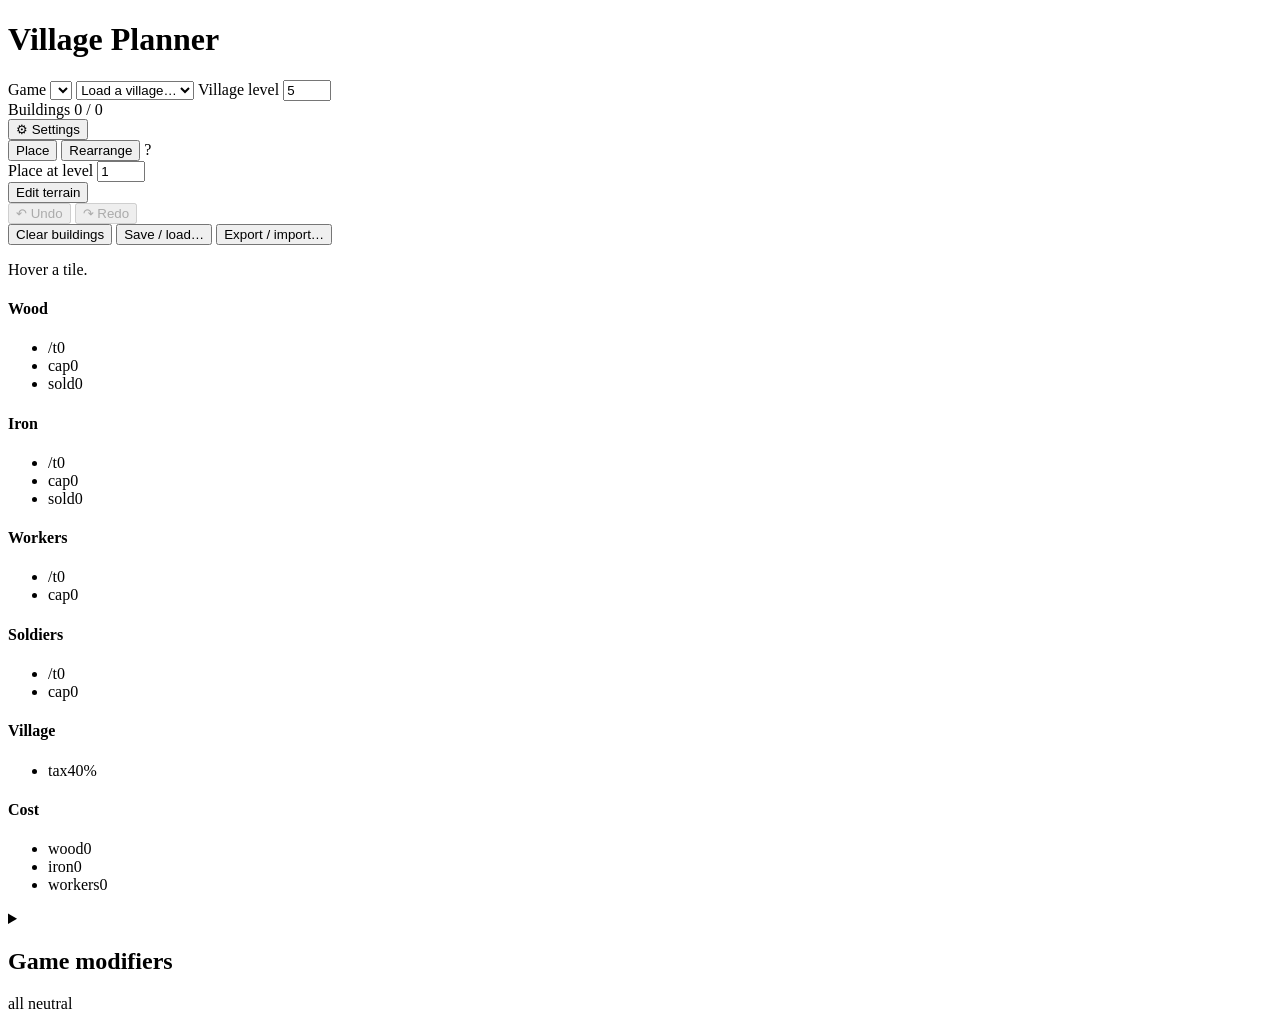
==== web/index.html @ 622e4752 "Initial commit" ====
<!DOCTYPE html>
<html lang="en">

<head>
  <meta charset="utf-8">
  <meta name="darkreader-lock">
  <meta name="viewport" content="width=device-width, initial-scale=1">
  <title>Village Planner</title>
  <link rel="stylesheet" href="/style.css">
</head>

<body>

  <header class="topbar">
    <div class="wrap">
      <h1>Village Planner</h1>

      <label class="field">
        Game
        <select id="game-select"
          title="Which round to plan against. Changes the ground; the figures still use the newest game's rules for now."></select>
        <select id="player-select" title="Load a village someone actually built in this round">
          <option value="">Load a village…</option>
        </select>
      </label>

      <label class="field" id="season-field" hidden>
        Season
        <select id="season-select"
          title="Which season to price by. Every turn of the wheel takes 0.99 off the price multiplier, so pick a later one to plan ahead."></select>
      </label>

      <button type="button" id="pull-open" hidden
        title="Read your faction's villages and everyone's bonuses out of the game itself">Fetch from game…</button>

      <label class="field">
        Village level
        <input id="village-level" type="number" min="1" max="99" value="5">
      </label>

      <div class="field">
        Buildings
        <span id="building-count" class="count">0 / 0</span>
      </div>

      <span id="status" class="status" role="status"></span>

      <button type="button" id="settings-open" class="settings-open" title="Settings">&#9881; Settings</button>

    </div>
    </div>
  </header>

  <main class="wrap">
    <aside class="panel sidebar">
      <div class="view-tabs">
        <button type="button" class="view-tab" id="view-place" data-view="place" aria-pressed="true">Place</button>
        <button type="button" class="view-tab" id="view-solve" data-view="solve" aria-pressed="false">Rearrange</button>
        <span class="help" id="view-help" title="">?</span>
      </div>

      <section id="place-view">
        <div class="tier-tabs" id="tier-tabs"></div>
        <div class="palette-grid" id="building-palette"></div>
        <div class="palette-grid" id="terrain-palette" hidden></div>

        <div class="place-bottom" id="place-bottom">
          <label class="build-level" id="build-level-field">
            <span>Place at level</span>
            <input type="number" id="build-level" min="1" max="99" step="1" value="1">
          </label>

          <p class="hint rotate-hint" id="rotate-hint" hidden></p>
          <p class="hint" id="paint-hint" hidden>Click or drag to paint.</p>

          <div class="terrain-section">
            <button type="button" id="terrain-toggle" aria-pressed="false" title="Toggle terrain editing (G)">Edit
              terrain</button>
          </div>
        </div>
      </section>

      <section id="solve-view" hidden>
        <ol class="goal-list" id="goal-list"></ol>
        <label class="checkbox goal-mode">
          <input type="checkbox" id="goal-balance"> Balance them by weight
        </label>
        <label class="goal-reading">
          <span>Soldiers/t means <span class="help"
              title="Optimise base soldiers/t, or effective (atk/def) soldiers/t.">?</span></span>
          <select id="soldier-mode"></select>
        </label>
        <label class="goal-reading">
          <span>Workers/t means <span class="help"
              title="Optimise base workers/t, or effective workers/t (age, map or project efficiency).">?</span></span>
          <select id="worker-mode"></select>
        </label>
        <label class="checkbox goal-mode">
          <input type="checkbox" id="goal-market"> Wood/t and Iron/t after market tax
        </label>
        <button type="button" id="solve">Find a better layout</button>
        <div class="solve-result" id="solve-result" hidden></div>
      </section>
    </aside>

    <section class="board">
      <div class="board-bar">
        <button type="button" id="undo" title="Undo (Ctrl+Z)" disabled>&#8630; Undo</button>
        <button type="button" id="redo" title="Redo (Ctrl+Shift+Z)" disabled>&#8631; Redo</button>
        <span class="history-step" id="history-step"></span>
        <div class="board-bar-end">
          <button type="button" id="clear-buildings">Clear buildings</button>
          <button type="button" id="saves-open">Save / load…</button>
          <button type="button" id="share-open">Export / import…</button>
        </div>
      </div>
      <div class="grid" id="grid"></div>
    </section>

    <div class="side-column">
      <aside class="panel inspector">
        <p class="empty" id="insp-empty">Hover a tile.</p>
        <div id="insp-body" hidden>
          <div class="tile-head" id="insp-basics"></div>
          <div class="level-editor" id="insp-level">
            <button type="button" data-step="-1">&minus;</button>
            <input type="number" id="tile-level" min="0" max="99" value="0">
            <button type="button" data-step="1">+</button>
            <span class="hint" id="level-hint">level</span>
          </div>
          <div class="seal-picker" id="insp-seals" hidden>
            <span class="hint">Seal</span>
            <div class="seal-buttons" id="seal-buttons"></div>
            <p class="hint" id="seal-note" hidden></p>
          </div>
          <div id="insp-detail"></div>
        </div>

      </aside>
    </div>


    <aside class="panel stats">
      <h4 class="fx-head fx-wood">Wood</h4>
      <ul class="fx-list fx-wood">
        <li><span class="fx-what">/t</span><span class="total-global" id="global-production-wood" hidden
            title="Village-wide bonus, already counted"></span><span class="fx-value wood-value"
            id="total-wood">0</span></li>
        <li><span class="fx-what">cap</span><span class="total-global" id="global-storage-wood" hidden
            title="Village-wide bonus, already counted"></span><span class="fx-value" id="store-wood">0</span></li>
        <li><span class="fx-what">sold</span><span class="fx-value" id="market-wood"
            title="After the market's cut">0</span></li>
      </ul>

      <h4 class="fx-head fx-iron">Iron</h4>
      <ul class="fx-list fx-iron">
        <li><span class="fx-what">/t</span><span class="total-global" id="global-production-iron" hidden
            title="Village-wide bonus, already counted"></span><span class="fx-value iron-value"
            id="total-iron">0</span></li>
        <li><span class="fx-what">cap</span><span class="total-global" id="global-storage-iron" hidden
            title="Village-wide bonus, already counted"></span><span class="fx-value" id="store-iron">0</span></li>
        <li><span class="fx-what">sold</span><span class="fx-value" id="market-iron"
            title="After the market's cut">0</span></li>
      </ul>

      <h4 class="fx-head fx-workers">Workers</h4>
      <ul class="fx-list fx-workers">
        <li><span class="fx-what">/t</span><span class="total-global" id="global-production-workers" hidden
            title="Village-wide bonus, already counted"></span><span class="fx-value workers-value"
            id="total-workers">0</span></li>
        <li><span class="fx-what">cap</span><span class="total-global" id="global-storage-workers" hidden
            title="Village-wide bonus, already counted"></span><span class="fx-value" id="store-workers">0</span></li>
      </ul>
      <!-- One row per worker efficiency, built from the engine's list. -->
      <ul class="fx-list fx-workers" id="effective-workers-list"></ul>

      <h4 class="fx-head fx-soldiers">Soldiers</h4>
      <ul class="fx-list fx-soldiers">
        <li><span class="fx-what">/t</span><span class="total-global" id="global-production-soldiers" hidden
            title="Village-wide bonus, already counted"></span><span class="fx-value soldiers-value"
            id="total-soldiers">0</span></li>
        <li><span class="fx-what">cap</span><span class="total-global" id="global-storage-soldiers" hidden
            title="Village-wide bonus, already counted"></span><span class="fx-value" id="store-soldiers">0</span></li>
      </ul>
      <!-- One row per combat efficiency, built from the engine's list. -->
      <ul class="fx-list fx-soldiers" id="effective-soldiers-list"></ul>

      <h4 class="fx-head fx-village">Village</h4>
      <ul class="fx-list fx-village">
        <li><span class="fx-what">tax</span><span class="fx-value" id="market-tax">40%</span></li>
      </ul>
      <!-- And one per efficiency the engine carries, likewise. -->
      <ul class="fx-list fx-village" id="efficiency-list"></ul>

      <h4 class="fx-head fx-cost">Cost</h4>
      <ul class="fx-list fx-cost">
        <li><span class="fx-what">wood</span><span class="fx-value wood-value" id="cost-wood">0</span></li>
        <li><span class="fx-what">iron</span><span class="fx-value iron-value" id="cost-iron">0</span></li>
        <li><span class="fx-what">workers</span><span class="fx-value workers-value" id="cost-workers">0</span></li>
      </ul>
    </aside>

    <details class="panel modifiers" id="modifiers-panel">
      <summary>
        <h2>Game modifiers</h2>
        <span class="hint" id="modifiers-summary">all neutral</span>
      </summary>

      <div class="modifiers-body">
        <div class="modifier-group">
          <h3>General
          </h3>
          <div class="modifier-scalars" id="modifier-scalars"></div>
        </div>

        <div class="modifier-group modifier-group-wide">
          <h3>Per resource
          </h3>
          <div class="modifier-scroll">
            <table class="modifier-table">
              <tbody id="modifier-columns"></tbody>
            </table>
          </div>
        </div>

        <div class="modifier-group">
          <h3>Efficiency
          </h3>
          <div class="modifier-scroll">
            <table class="modifier-table">
              <tbody id="modifier-efficiency"></tbody>
            </table>
          </div>
        </div>

        <div class="modifier-group">
          <h3>Market
          </h3>
          <div class="modifier-scalars" id="modifier-market"></div>
        </div>

        <p class="modifiers-foot">
          <button type="button" id="reset-modifiers">Reset all</button>
        </p>
      </div>
    </details>
  </main>

  <div class="modal" id="settings-modal" hidden>
    <div class="modal-backdrop" data-close></div>
    <div class="modal-card" role="dialog" aria-modal="true" aria-labelledby="settings-title">
      <div class="modal-head">
        <h2 id="settings-title">Settings</h2>
        <button type="button" class="modal-close" id="settings-close" data-close title="Close (Esc)">&#10005;</button>
      </div>

      <p class="hint" id="engine-note" hidden></p>

      <div class="setting">
        <div class="setting-name">Search effort
          <span class="help"
            title="A search reports the best it found, not the best there is. Fast is within ~2% of Normal and ~9× quicker.">?</span>
        </div>
        <div class="choice" id="effort-choice">
          <button type="button" data-effort="fast" aria-pressed="false">Fast</button>
          <button type="button" data-effort="normal" aria-pressed="true">Normal</button>
          <button type="button" data-effort="thorough" aria-pressed="false">Thorough</button>
          <button type="button" data-effort="custom" aria-pressed="false">Custom</button>
        </div>
        <div class="effort-fields" id="effort-fields">
          <label>Restarts
            <input type="number" id="effort-restarts" min="1" max="500" step="1">
            <span class="hint">separate searches, best kept</span>
          </label>
          <label>Iterations
            <input type="number" id="effort-iterations" min="1" max="2000000" step="1000">
            <span class="hint">arrangements tried in each</span>
          </label>
          <label>Improvement passes
            <input type="number" id="effort-improvementPasses" min="1" max="500" step="1">
            <span class="hint">passes over every single change, after the random search</span>
          </label>
          <label>Budget
            <input type="number" id="effort-budget" min="1" max="2000000000" step="100000">
            <span class="hint">a ceiling on each restart</span>
          </label>
        </div>

        <p class="hint" id="effort-note"></p>
      </div>

      <div class="setting">
        <div class="setting-name">Board</div>
        <label class="checkbox"><input type="checkbox" id="show-output" checked> Show tile output</label>
        <p class="hint">What each tile makes and holds, written on it.</p>
      </div>

      <div class="setting">
        <div class="setting-name">Saved data</div>
        <div class="choice">
          <button type="button" id="clear-storage">Clear and reload</button>
        </div>
        <p class="hint">Drops everything: the village, modifiers, settings, undo history
          and every saved layout.</p>
      </div>

    </div>
  </div>

  <div class="modal" id="saves-modal" hidden>
    <div class="modal-backdrop" data-close></div>
    <div class="modal-card" role="dialog" aria-modal="true" aria-labelledby="saves-title">
      <div class="modal-head">
        <h2 id="saves-title">Saved layouts</h2>
        <span class="help"
          title="Kept in this browser. The board and village level only; modifiers stay as they are.">?</span>
        <button type="button" class="modal-close" id="saves-close" data-close title="Close (Esc)">&#10005;</button>
      </div>

      <form class="save-form" id="save-form">
        <input type="text" id="save-name" maxlength="60" autocomplete="off" spellcheck="false"
          placeholder="Name for the layout on the board">
        <button type="submit">Save</button>
      </form>

      <ul class="save-list" id="save-list"></ul>
      <p class="hint" id="saves-note"></p>
    </div>
  </div>

  <div class="modal" id="share-modal" hidden>
    <div class="modal-backdrop" data-close></div>
    <div class="modal-card" role="dialog" aria-modal="true" aria-labelledby="share-title">
      <div class="modal-head">
        <h2 id="share-title">Export and import</h2>
        <span class="help"
          title="The board and village level as one line of text. Modifiers only if you tick the box.">?</span>
        <button type="button" class="modal-close" id="share-close" data-close title="Close (Esc)">&#10005;</button>
      </div>


      <textarea id="share-text" rows="3" spellcheck="false" autocomplete="off"
        placeholder="Press Export to write a layout here, or paste one in and press Import."></textarea>

      <div class="share-actions">
        <button type="button" id="share-export">Export</button>
        <button type="button" id="share-copy">Copy</button>
        <button type="button" id="share-import">Import</button>
        <label class="checkbox">
          <input type="checkbox" id="share-modifiers"> Include game modifiers
        </label>
      </div>

      <p class="hint" id="share-note"></p>
    </div>
  </div>

  <div class="modal" id="pull-modal" hidden>
    <div class="modal-backdrop" data-close></div>
    <div class="modal-card modal-wide" role="dialog" aria-modal="true" aria-labelledby="pull-title">
      <div class="modal-head">
        <h2 id="pull-title">Fetch from the game</h2>
        <button type="button" class="modal-close" id="pull-close" data-close title="Close (Esc)">&#10005;</button>
      </div>

      <p class="hint">Reads a village and the modifiers over it, straight from the game.</p>

      <label class="field">
        Round
        <select id="pull-game" title="Which round to ask the game about"></select>
      </label>

      <label class="field">
        Whose
        <select id="pull-who" title="Whose villages the script reads">
          <option value="you">Yours</option>
          <option value="faction">Your whole faction</option>
          <option value="chosen">Chosen faction members</option>
        </select>
      </label>

      <div class="pull-members" id="pull-members" hidden>
        <p class="hint" id="pull-members-note"></p>
        <div class="pull-member-list" id="pull-member-list"></div>
      </div>

      <ol class="pull-steps">
        <li>Open <a href="https://www.factions-online.com/" target="_blank" rel="noopener">factions-online.com</a> in
          another tab and log in.</li>
        <li>Open that tab's console (F12, then Console) and paste this in:
          <textarea id="pull-script" rows="8" spellcheck="false" autocomplete="off" readonly></textarea>
          <button type="button" id="pull-copy">Copy the script</button>
        </li>
        <li>A box appears on that page with the reply in it, ready to copy. Paste it here:
          <textarea id="pull-reply" rows="4" spellcheck="false" autocomplete="off"
            placeholder="Paste what the script copied."></textarea>
          <button type="button" id="pull-apply">Read it in</button>
        </li>
      </ol>

      <p class="hint" id="pull-note"></p>
    </div>
  </div>

  <script src="/schema.js"></script>
  <script src="/engine.js"></script>
  <script src="/app.js"></script>
</body>

</html>
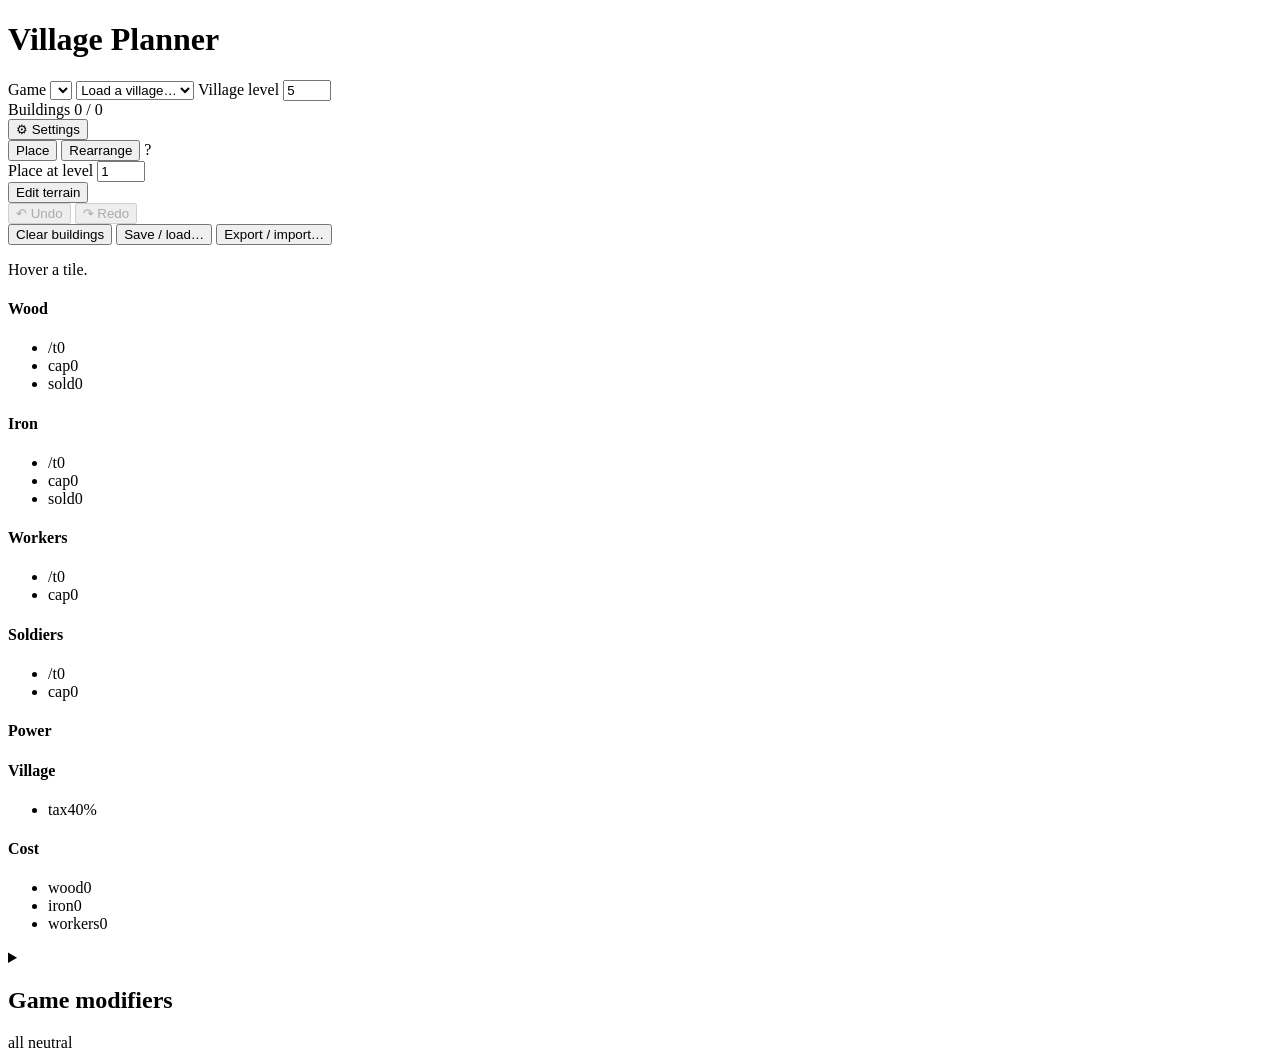
==== commit 15ff868d: "Implement support/guardian/knight power and add it as an objective for the solver." ====
--- a/web/index.html
+++ b/web/index.html
@@ -94,6 +94,11 @@
           <span>Workers/t means <span class="help"
               title="Optimise base workers/t, or effective workers/t (age, map or project efficiency).">?</span></span>
           <select id="worker-mode"></select>
+        </label>
+        <label class="goal-reading">
+          <span>Power means <span class="help"
+              title="Optimise base support power, or knight/guardian power.">?</span></span>
+          <select id="power-mode"></select>
         </label>
         <label class="checkbox goal-mode">
           <input type="checkbox" id="goal-market"> Wood/t and Iron/t after market tax
@@ -185,6 +190,11 @@
       <!-- One row per combat efficiency, built from the engine's list. -->
       <ul class="fx-list fx-soldiers" id="effective-soldiers-list"></ul>
 
+      <h4 class="fx-head fx-power">Power</h4>
+      <!-- One row per power the engine carries; support power is counted in
+           both of the others as well as shown on its own. -->
+      <ul class="fx-list fx-power" id="power-list"></ul>
+
       <h4 class="fx-head fx-village">Village</h4>
       <ul class="fx-list fx-village">
         <li><span class="fx-what">tax</span><span class="fx-value" id="market-tax">40%</span></li>
@@ -229,6 +239,18 @@
           <div class="modifier-scroll">
             <table class="modifier-table">
               <tbody id="modifier-efficiency"></tbody>
+            </table>
+          </div>
+        </div>
+
+        <div class="modifier-group">
+          <h3>Power
+            <span class="help"
+              title="Shares and factors on knight and guardian power. Support power counts towards both.">?</span>
+          </h3>
+          <div class="modifier-scroll">
+            <table class="modifier-table">
+              <tbody id="modifier-power"></tbody>
             </table>
           </div>
         </div>
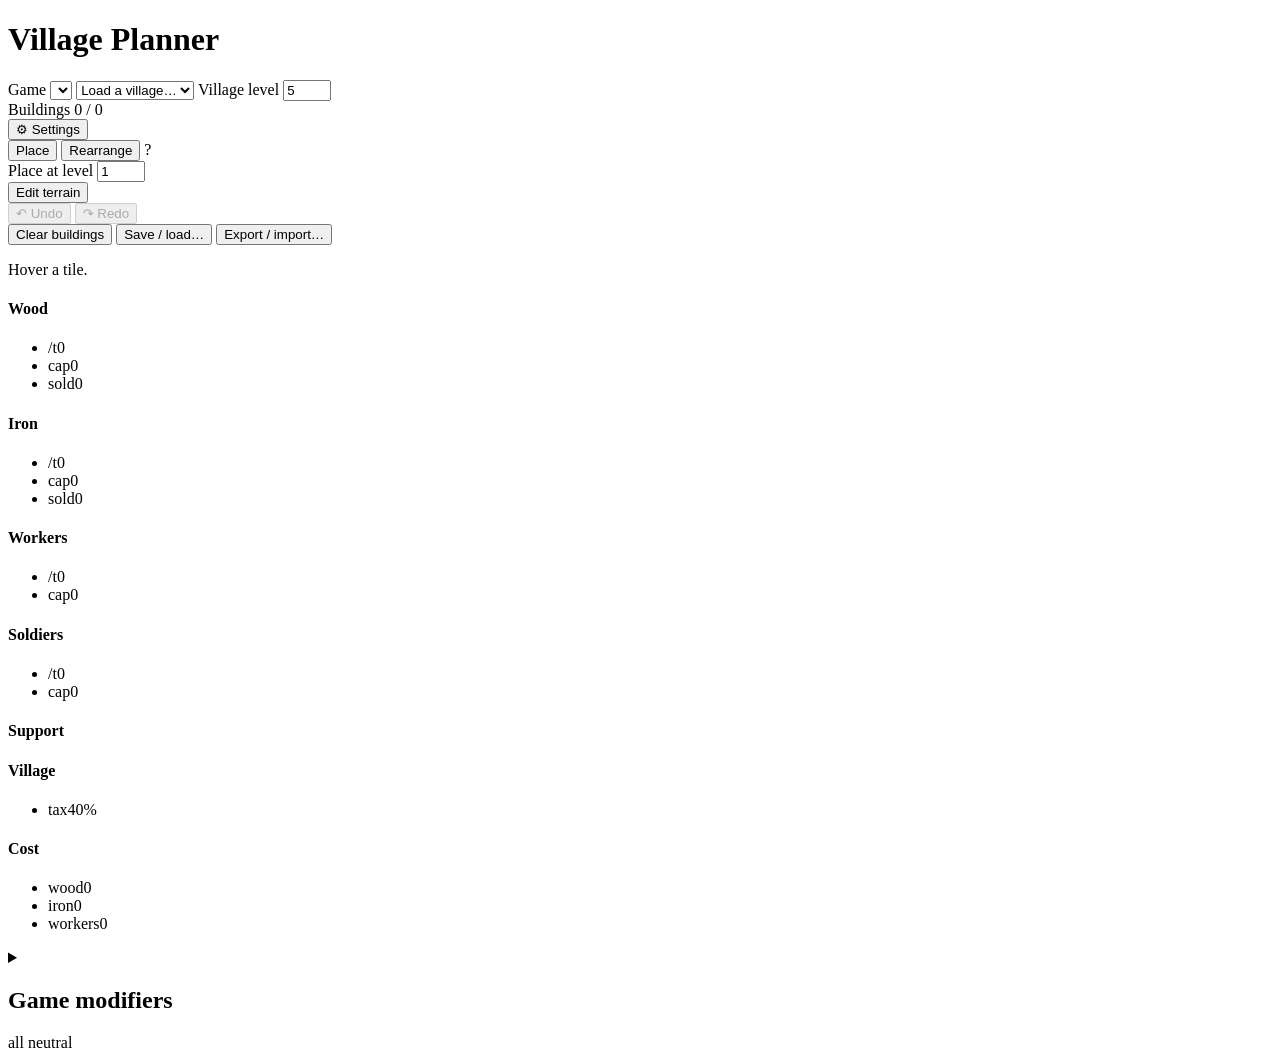
==== commit b97a258f: "Implement knight/guardian production; fix arena adjacency UI on knight/guardian training centre" ====
--- a/web/index.html
+++ b/web/index.html
@@ -96,9 +96,9 @@
           <select id="worker-mode"></select>
         </label>
         <label class="goal-reading">
-          <span>Power means <span class="help"
-              title="Optimise base support power, or knight/guardian power.">?</span></span>
-          <select id="power-mode"></select>
+          <span>Power and /t <span class="help"
+              title="Which of the two the power goal and the /t goal below are read for.">?</span></span>
+          <div class="choice unit-choice" id="unit-choice"></div>
         </label>
         <label class="checkbox goal-mode">
           <input type="checkbox" id="goal-market"> Wood/t and Iron/t after market tax
@@ -190,10 +190,10 @@
       <!-- One row per combat efficiency, built from the engine's list. -->
       <ul class="fx-list fx-soldiers" id="effective-soldiers-list"></ul>
 
-      <h4 class="fx-head fx-power">Power</h4>
-      <!-- One row per power the engine carries; support power is counted in
-           both of the others as well as shown on its own. -->
-      <ul class="fx-list fx-power" id="power-list"></ul>
+      <h4 class="fx-head fx-power">Support</h4>
+      <!-- Each unit's power, then its production. Both power rows include the
+           support power, which has no row of its own. -->
+      <ul class="fx-list fx-power" id="support-list"></ul>
 
       <h4 class="fx-head fx-village">Village</h4>
       <ul class="fx-list fx-village">
@@ -244,13 +244,13 @@
         </div>
 
         <div class="modifier-group">
-          <h3>Power
+          <h3>Support
             <span class="help"
-              title="Shares and factors on knight and guardian power. Support power counts towards both.">?</span>
+              title="Shares and factors on knight and guardian power and production. Support power is added to both powers.">?</span>
           </h3>
           <div class="modifier-scroll">
             <table class="modifier-table">
-              <tbody id="modifier-power"></tbody>
+              <tbody id="modifier-support"></tbody>
             </table>
           </div>
         </div>
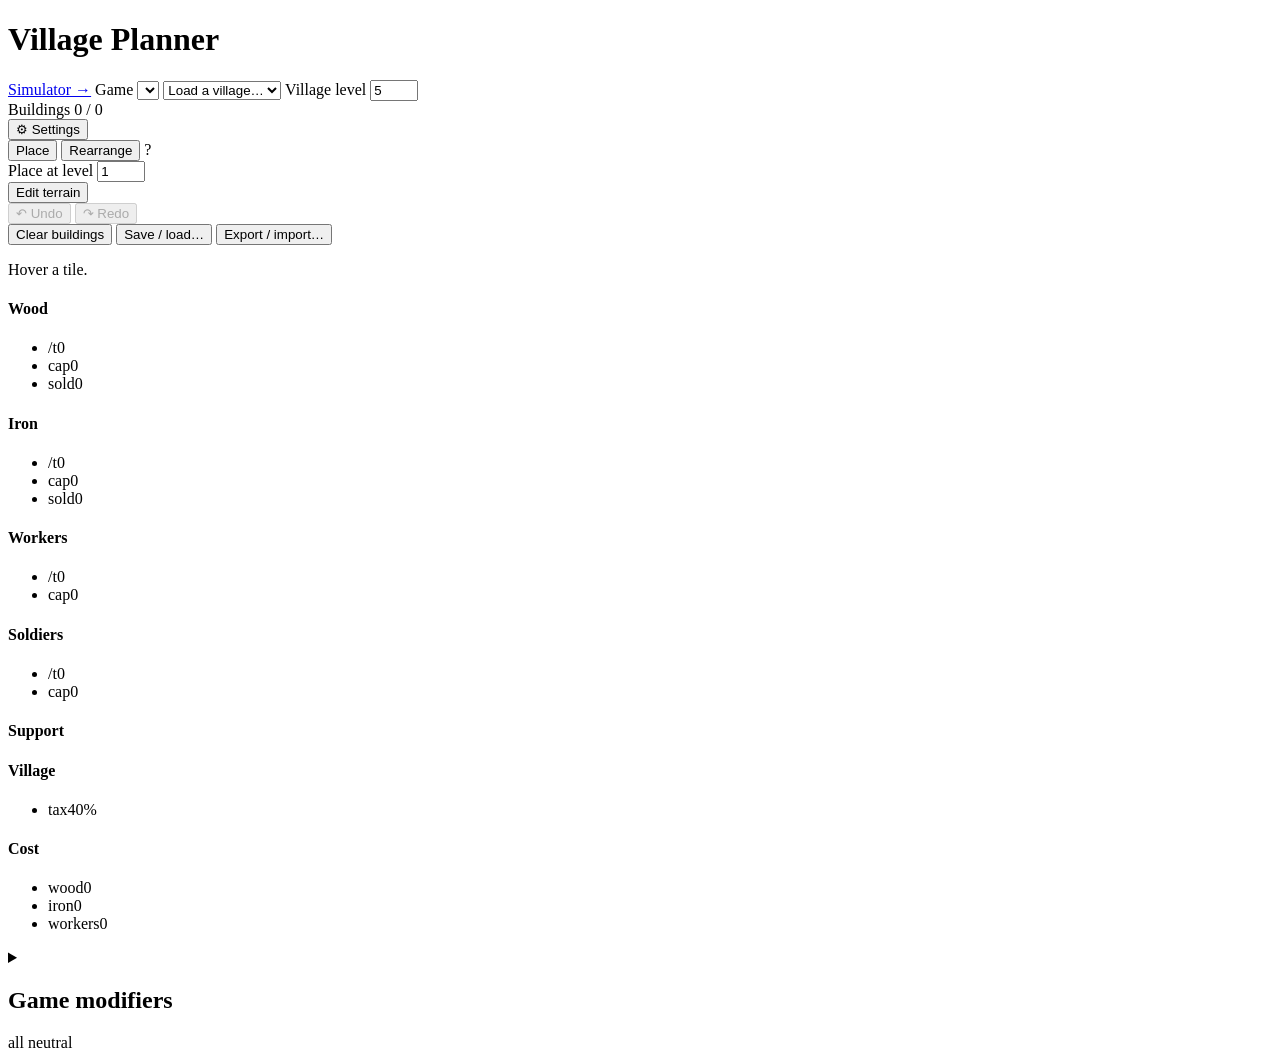
==== commit c8b1bfa3: "Implement a simulator (WIP)" ====
--- a/web/index.html
+++ b/web/index.html
@@ -14,6 +14,8 @@
   <header class="topbar">
     <div class="wrap">
       <h1>Village Planner</h1>
+
+      <a class="page-link" href="/simulator.html" title="Play a round out tick by tick instead">Simulator &#8594;</a>
 
       <label class="field">
         Game
@@ -340,13 +342,13 @@
       </div>
 
       <form class="save-form" id="save-form">
-        <input type="text" id="save-name" maxlength="60" autocomplete="off" spellcheck="false"
+        <input type="text" id="save-name" class="save-name" maxlength="60" autocomplete="off" spellcheck="false"
           placeholder="Name for the layout on the board">
         <button type="submit">Save</button>
       </form>
 
       <ul class="save-list" id="save-list"></ul>
-      <p class="hint" id="saves-note"></p>
+      <p class="hint save-note" id="saves-note"></p>
     </div>
   </div>
 
@@ -425,6 +427,7 @@
   </div>
 
   <script src="/schema.js"></script>
+  <script src="/common.js"></script>
   <script src="/engine.js"></script>
   <script src="/app.js"></script>
 </body>
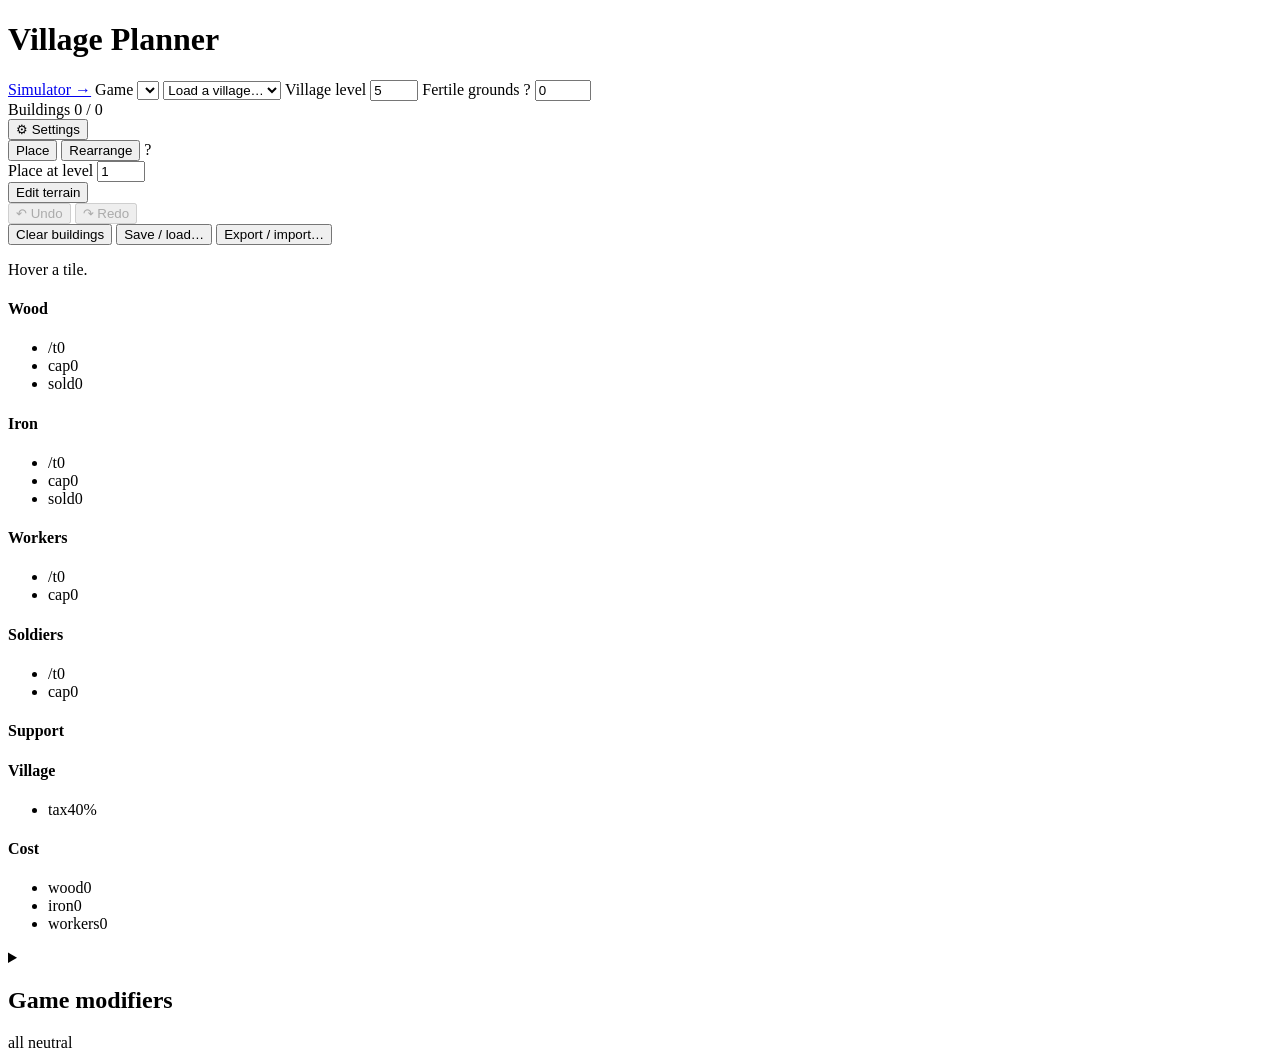
==== commit ed76235f: "add value breakdown panel, fertile grounds bonus, terraform option in solver" ====
--- a/web/index.html
+++ b/web/index.html
@@ -40,6 +40,13 @@
         <input id="village-level" type="number" min="1" max="99" value="5">
       </label>
 
+      <label class="field">
+        Fertile grounds
+        <span class="help"
+          title="The fertile grounds perk: +5% to a terrain bonus per point, on tiles you terraformed. Mark those tiles in the tile panel.">?</span>
+        <input id="terrain-bonus" type="number" min="0" max="100" step="5" value="0">
+      </label>
+
       <div class="field">
         Buildings
         <span id="building-count" class="count">0 / 0</span>
@@ -104,6 +111,17 @@
         </label>
         <label class="checkbox goal-mode">
           <input type="checkbox" id="goal-market"> Wood/t and Iron/t after market tax
+        </label>
+        <label class="checkbox goal-mode">
+          <input type="checkbox" id="terraform-allowed"> Terraform the tiles buildings stand on <span class="help"
+            title="Lets the search change a tile's terrain to one the building standing on it has a bonus for. Sea and high mountain are never changed, and a terraform the output does not depend on is undone.">?</span>
+        </label>
+        <label class="goal-reading" id="terraform-budget-row" hidden>
+          <span>Terraforms the search may use</span>
+          <input type="number" id="terraform-tiles" min="0" max="100" step="1">
+        </label>
+        <label class="checkbox goal-mode" id="terraform-unlimited-row" hidden>
+          <input type="checkbox" id="terraform-unlimited"> As many as the arrangement can use
         </label>
         <button type="button" id="solve">Find a better layout</button>
         <div class="solve-result" id="solve-result" hidden></div>
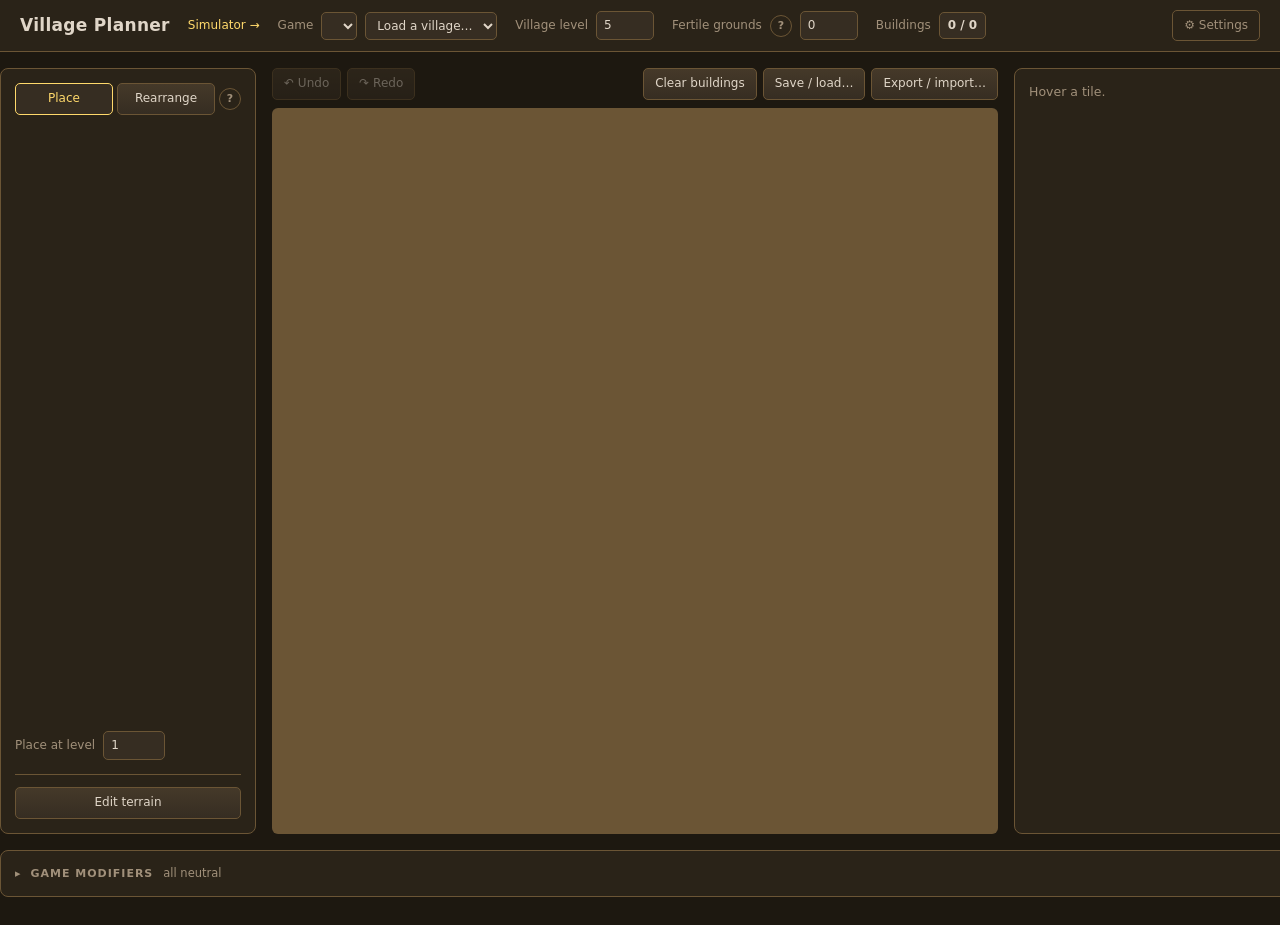
==== commit 9a05a81c: "gh pages setup" ====
--- a/web/index.html
+++ b/web/index.html
@@ -6,7 +6,7 @@
   <meta name="darkreader-lock">
   <meta name="viewport" content="width=device-width, initial-scale=1">
   <title>Village Planner</title>
-  <link rel="stylesheet" href="/style.css">
+  <link rel="stylesheet" href="style.css">
 </head>
 
 <body>
@@ -15,7 +15,7 @@
     <div class="wrap">
       <h1>Village Planner</h1>
 
-      <a class="page-link" href="/simulator.html" title="Play a round out tick by tick instead">Simulator &#8594;</a>
+      <a class="page-link" href="simulator.html" title="Play a round out tick by tick instead">Simulator &#8594;</a>
 
       <label class="field">
         Game
@@ -90,28 +90,9 @@
       </section>
 
       <section id="solve-view" hidden>
-        <ol class="goal-list" id="goal-list"></ol>
-        <label class="checkbox goal-mode">
-          <input type="checkbox" id="goal-balance"> Balance them by weight
-        </label>
-        <label class="goal-reading">
-          <span>Soldiers/t means <span class="help"
-              title="Optimise base soldiers/t, or effective (atk/def) soldiers/t.">?</span></span>
-          <select id="soldier-mode"></select>
-        </label>
-        <label class="goal-reading">
-          <span>Workers/t means <span class="help"
-              title="Optimise base workers/t, or effective workers/t (age, map or project efficiency).">?</span></span>
-          <select id="worker-mode"></select>
-        </label>
-        <label class="goal-reading">
-          <span>Power and /t <span class="help"
-              title="Which of the two the power goal and the /t goal below are read for.">?</span></span>
-          <div class="choice unit-choice" id="unit-choice"></div>
-        </label>
-        <label class="checkbox goal-mode">
-          <input type="checkbox" id="goal-market"> Wood/t and Iron/t after market tax
-        </label>
+        <div class="objectives-summary" id="objectives-summary"></div>
+        <button type="button" id="objectives-open">Edit objectives…</button>
+
         <label class="checkbox goal-mode">
           <input type="checkbox" id="terraform-allowed"> Terraform the tiles buildings stand on <span class="help"
             title="Lets the search change a tile's terrain to one the building standing on it has a bonus for. Sea and high mountain are never changed, and a terraform the output does not depend on is undone.">?</span>
@@ -125,6 +106,11 @@
         </label>
         <button type="button" id="solve">Find a better layout</button>
         <div class="solve-result" id="solve-result" hidden></div>
+        <button type="button" class="solve-debug" id="solve-debug" hidden
+          title="The village, goals, effort and answer of the search just run, in the form the engine reads back.">Copy
+          debug report</button>
+        <textarea id="solve-debug-text" class="solve-debug-text" rows="4" readonly spellcheck="false"
+          hidden></textarea>
       </section>
     </aside>
 
@@ -349,6 +335,63 @@
     </div>
   </div>
 
+  <div class="modal" id="objectives-modal" hidden>
+    <div class="modal-backdrop" data-close></div>
+    <div class="modal-card objectives-card" role="dialog" aria-modal="true" aria-labelledby="objectives-title">
+      <div class="modal-head">
+        <h2 id="objectives-title">Search objectives</h2>
+        <span class="help"
+          title="What the search maximises, and how it compares two layouts.">?</span>
+        <button type="button" class="modal-close" id="objectives-close" data-close
+          title="Close (Esc)">&#10005;</button>
+      </div>
+
+      <label class="goal-reading">
+        <span>Compare layouts by</span>
+        <select id="goal-ranking"></select>
+      </label>
+      <p class="goal-hint" id="goal-hint"></p>
+
+      <div class="goal-head">
+        <span class="goal-head-use" title="Ask the search for this goal"></span>
+        <span class="goal-head-name">Goal</span>
+        <span class="goal-head-figure" id="goal-head-figure"></span>
+        <span class="goal-head-figure" title="A figure the layout must reach, whatever else it costs">At least</span>
+      </div>
+      <ol class="goal-list headed" id="goal-list"></ol>
+
+      <div class="goal-fill">
+        <button type="button" id="fill-ratio" hidden
+          title="Sets the wood, iron and worker /t targets to that cost and clears the others, so the search reaches the level in the fewest ticks.">Targets
+          = next village level</button>
+        <button type="button" id="fill-minimums"
+          title="Sets the wood, iron and worker cap minimums to that cost, which a smaller store cannot hold.">Caps
+          ≥ next village level</button>
+      </div>
+
+      <h3 class="objectives-subhead">What each goal reads</h3>
+
+      <label class="goal-reading">
+        <span>Soldiers/t means <span class="help"
+            title="Optimise base soldiers/t, or effective (atk/def) soldiers/t.">?</span></span>
+        <select id="soldier-mode"></select>
+      </label>
+      <label class="goal-reading">
+        <span>Workers/t means <span class="help"
+            title="Optimise base workers/t, or effective workers/t (age, map or project efficiency).">?</span></span>
+        <select id="worker-mode"></select>
+      </label>
+      <label class="goal-reading">
+        <span>Power and /t <span class="help"
+            title="Which of the two the power and /t goals read.">?</span></span>
+        <div class="choice unit-choice" id="unit-choice"></div>
+      </label>
+      <label class="checkbox goal-mode">
+        <input type="checkbox" id="goal-market"> Wood/t and Iron/t after market tax
+      </label>
+    </div>
+  </div>
+
   <div class="modal" id="saves-modal" hidden>
     <div class="modal-backdrop" data-close></div>
     <div class="modal-card" role="dialog" aria-modal="true" aria-labelledby="saves-title">
@@ -444,10 +487,10 @@
     </div>
   </div>
 
-  <script src="/schema.js"></script>
-  <script src="/common.js"></script>
-  <script src="/engine.js"></script>
-  <script src="/app.js"></script>
+  <script src="schema.js"></script>
+  <script src="common.js"></script>
+  <script src="engine.js"></script>
+  <script src="app.js"></script>
 </body>
 
 </html>
--- a/web/style.css
+++ b/web/style.css
@@ -0,0 +1,2666 @@
+:root {
+  --bg: #1d1810;
+  --panel: #2a2318;
+  --panel-2: #362d22;
+  --panel-3: #453929;
+  --line: #6b5535;
+  --line-light: #8a7048;
+  --text: #e0d6c8;
+  --muted: #a1907a;
+  --accent: #ffd96b;
+  --accent-deep: #c8923a;
+  --bad: #e2726b;
+  --out: #5ddfbf;
+  --cost: #d99a5c;
+
+
+  --wood: #8fd18b;
+  --iron: #9cc2e8;
+  --workers: #d7bd8a;
+  --soldiers: #e59a9a;
+  --efficiency: #c2a8e0;
+  --power: #e0b98a;
+
+  --col-left: 256px;
+  --col-board: 726px;
+  --col-right: 284px;
+  --col-stats: 186px;
+  --col-gap: 16px;
+}
+
+/* ---------- nothing moves when you hover ----------
+
+   The panels beside the board are given the board's height and scroll inside
+   it, and the build list keeps its own. Otherwise every hover resized the tile
+   panel and shoved the rest of the page down. */
+
+/* `contain: size` is the whole trick: the panels beside the board take their
+   height from the row and contribute none of their own, so however long the
+   tile panel gets, the board decides how tall the page is and nothing below
+   ever moves. What does not fit scrolls inside. */
+.sidebar,
+.side-column {
+  contain: size;
+}
+
+.sidebar {
+  display: flex;
+  flex-direction: column;
+  min-height: 0;
+}
+
+/* The planner's two sidebar views, and the simulator's. Each fills the panel
+   so the list inside it can take the height that is left, and .place-bottom
+   sits on the bottom edge. */
+#place-view,
+#build-view,
+#start-view:not([hidden]),
+#solve-view:not([hidden]) {
+  display: flex;
+  flex-direction: column;
+  flex: 1 1 auto;
+  min-height: 0;
+}
+
+/* The controls under the list sit on the bottom edge of the column, and the
+   list is given the space between them and the tier tabs. */
+.place-bottom {
+  margin-top: auto;
+  flex: 0 0 auto;
+}
+
+.palette-grid {
+  flex: 0 0 auto;
+  /* the height is measured and set; nothing else may change it */
+  min-height: 0;
+  overflow-y: auto;
+  align-content: start;
+}
+
+.inspector {
+  min-height: 0;
+  overflow-y: auto;
+}
+
+/* Digits that do not shift the row they sit in. */
+.fx-value {
+  font-variant-numeric: tabular-nums;
+}
+
+.tiled {
+  background-image:
+    var(--terrain-img, none),
+    url("https://www.factions-online.com/map/base_objects.png");
+  background-size: 1700% 3187.5%, 850% 1806.25%;
+  background-position: var(--terrain-pos, 0 0), 0.4166667% 0.1831502%;
+  background-repeat: no-repeat;
+  image-rendering: pixelated;
+}
+
+* {
+  box-sizing: border-box;
+}
+
+[hidden] {
+  display: none !important;
+}
+
+body {
+  margin: 0;
+  background: var(--bg);
+  color: var(--text);
+  font: 14px/1.45 system-ui, -apple-system, "Segoe UI", sans-serif;
+}
+
+h1 {
+  font-size: 17px;
+  margin: 0;
+  letter-spacing: 0.3px;
+}
+
+h2 {
+  font-size: 11px;
+  text-transform: uppercase;
+  letter-spacing: 0.09em;
+  color: var(--muted);
+  margin: 0 0 8px;
+}
+
+.wrap {
+  width: calc(var(--col-left) + var(--col-board) + var(--col-right) + var(--col-stats) + 3 * var(--col-gap));
+  max-width: 100%;
+  margin: 0 auto;
+}
+
+
+/* ---------- the shared looks ----------
+
+   Every box a figure or a name is typed into, and every menu picked from, is
+   the same box. The rules further down set only what differs about each: its
+   width, its padding, whether its figures are tabular. */
+
+.field input,
+.field select,
+.build-level input,
+.level-editor input,
+.goal-weight,
+.goal-least,
+.goal-reading select,
+.modifier-input,
+.modifier-select,
+.effort-fields input,
+.save-name,
+#share-text,
+#pull-script,
+#pull-reply {
+  background: var(--panel-2);
+  border: 1px solid var(--line);
+  border-radius: 5px;
+  color: var(--text);
+  font: inherit;
+}
+
+.field input:focus,
+.field select:focus,
+.build-level input:focus,
+.level-editor input:focus,
+.goal-weight:focus,
+.goal-least:focus,
+.goal-reading select:focus,
+.modifier-input:focus,
+.modifier-select:focus,
+.effort-fields input:focus,
+.save-name:focus,
+#share-text:focus,
+#pull-script:focus,
+#pull-reply:focus {
+  border-color: var(--accent);
+  outline: none;
+}
+
+/* Anything that scrolls inside its panel rather than moving the page. */
+.inspector,
+.palette-grid,
+.stats,
+#solve-view,
+.saves-list {
+  scrollbar-width: thin;
+  scrollbar-color: var(--line) transparent;
+}
+
+/* ---------- top bar ---------- */
+
+.topbar {
+  padding: 10px 20px;
+  background: var(--panel);
+  border-bottom: 1px solid var(--line);
+}
+
+.topbar .wrap {
+  display: flex;
+  align-items: center;
+  gap: 18px;
+  flex-wrap: wrap;
+}
+
+.field {
+  display: flex;
+  align-items: center;
+  gap: 8px;
+  font-size: 12px;
+  color: var(--muted);
+}
+
+.field input,
+.field select {
+  padding: 5px 7px;
+}
+
+.field input {
+  width: 58px;
+}
+
+
+.count {
+  font-variant-numeric: tabular-nums;
+  font-weight: 600;
+  color: var(--text);
+  padding: 4px 8px;
+  background: var(--panel-2);
+  border: 1px solid var(--line);
+  border-radius: 5px;
+}
+
+.count.at-cap {
+  color: var(--accent);
+  border-color: var(--accent);
+}
+
+.status {
+  font-size: 12px;
+  color: var(--accent);
+  min-height: 1em;
+  flex: 1 1 12ch;
+}
+
+.status.error {
+  color: var(--bad);
+}
+
+
+/* Wide enough for a figure with a cap under it, so the bar never rewraps
+   itself the moment a village starts producing. */
+
+
+
+
+/* A village-wide bonus, shown beside the figure it is already counted in. */
+.total-global {
+  font-size: 10.5px;
+  font-weight: 600;
+  color: var(--accent);
+  font-variant-numeric: tabular-nums;
+}
+
+
+
+/* ---------- the right-hand column ---------- */
+
+.side-column {
+  display: grid;
+  gap: var(--col-gap);
+  min-width: 0;
+}
+
+
+
+
+.checkbox {
+  display: flex;
+  align-items: center;
+  gap: 6px;
+  font-size: 12px;
+  color: var(--muted);
+  user-select: none;
+}
+
+/* The game's own tablet: a lit top edge falling to a darker bottom, in a
+   raised bronze frame that brightens on hover. */
+button {
+  padding: 6px 11px;
+  background: linear-gradient(var(--panel-3), var(--panel-2));
+  border: 1px solid var(--line);
+  border-radius: 5px;
+  color: var(--text);
+  font: inherit;
+  font-size: 12px;
+  cursor: pointer;
+}
+
+/* Not the tiles: those are buttons too, and they carry their own ground. */
+button:hover:not(:disabled, .tile) {
+  border-color: var(--line-light);
+  background: linear-gradient(color-mix(in srgb, var(--accent) 12%, var(--panel-3)), var(--panel-2));
+}
+
+button:active:not(:disabled, .tile) {
+  background: linear-gradient(var(--panel-2), var(--panel-3));
+}
+
+/* Stands beside the selects rather than stretching with the bar. */
+#pull-open {
+  flex: none;
+}
+
+.settings-open {
+  flex: none;
+  background: transparent;
+  color: var(--muted);
+}
+
+.settings-open:hover {
+  color: var(--text);
+}
+
+/* ---------- layout ---------- */
+
+main.wrap {
+  display: grid;
+  grid-template-columns: var(--col-left) var(--col-board) var(--col-right) var(--col-stats);
+  gap: var(--col-gap);
+  padding: 16px 0 28px;
+  align-items: stretch;
+}
+
+.panel {
+  background: var(--panel);
+  border: 1px solid var(--line);
+  border-radius: 8px;
+  padding: 14px;
+}
+
+/* The building and seal art is 256px square and is always drawn smaller, so it
+   is scaled down smoothly. The terrain sheet keeps nearest-neighbour sampling:
+   it is pixel art at its own size, and smoothing blurs it. */
+.swatch-chip img,
+.tile img,
+.tile-art,
+.seal-swatch img {
+  image-rendering: auto;
+}
+
+/* A picture as tall as the row leaves room for, so it grows with it. */
+#building-palette,
+#terrain-palette {
+  --palette-chip: calc(var(--palette-row, 36px) - 12px);
+}
+
+/* ---------- sidebar views and help ---------- */
+
+.view-tabs {
+  display: flex;
+  align-items: center;
+  gap: 4px;
+  margin-bottom: 10px;
+}
+
+.view-tab {
+  flex: 1;
+  padding: 6px 0;
+  text-align: center;
+}
+
+.help {
+  flex: none;
+  display: inline-block;
+  width: 22px;
+  height: 22px;
+  border: 1px solid var(--line);
+  border-radius: 50%;
+  line-height: 20px;
+  text-align: center;
+  font-size: 11px;
+  font-weight: 700;
+  color: var(--muted);
+  cursor: help;
+  user-select: none;
+}
+
+h3>.help {
+  margin-left: 4px;
+  vertical-align: middle;
+}
+
+/* ---------- palette ---------- */
+
+.palette-grid {
+  display: grid;
+  grid-template-columns: 1fr;
+  gap: 3px;
+  margin-bottom: 12px;
+}
+
+.tier-tabs {
+  display: flex;
+  gap: 4px;
+  margin-bottom: 9px;
+}
+
+.tier-tab {
+  flex: 1;
+  padding: 5px 0;
+  text-align: center;
+  font-variant-numeric: tabular-nums;
+}
+
+/* The height comes from sizePalette, which measures what the column has left.
+   A cap here would fight it: a 46vh one used to hold the list at 439px on a
+   tall window and no arithmetic could grow it past that. */
+#building-palette,
+#terrain-palette {
+  overflow-y: auto;
+  padding-right: 4px;
+}
+
+.swatch {
+  display: flex;
+  align-items: center;
+  gap: 9px;
+  padding: 5px 7px;
+  height: var(--palette-row, auto);
+  background: transparent;
+  border: 1px solid transparent;
+  border-radius: 5px;
+  text-align: left;
+  width: 100%;
+}
+
+.swatch:hover {
+  background: var(--panel-2);
+}
+
+.swatch[aria-pressed="true"] {
+  border-color: var(--accent);
+  background: var(--panel-2);
+}
+
+.swatch-chip {
+  width: var(--palette-chip, 24px);
+  height: var(--palette-chip, 24px);
+  border-radius: 4px;
+  border: 1px solid rgba(0, 0, 0, 0.45);
+  flex: none;
+  display: grid;
+  place-items: center;
+  background-color: var(--panel-2);
+  overflow: hidden;
+}
+
+.swatch-chip img {
+  width: calc(var(--palette-chip, 24px) - 6px);
+  height: calc(var(--palette-chip, 24px) - 6px);
+}
+
+.swatch-name {
+  flex: 1;
+}
+
+.swatch-key,
+.swatch-count {
+  font-size: 10px;
+  color: var(--muted);
+  font-variant-numeric: tabular-nums;
+}
+
+.swatch.at-limit {
+  opacity: 0.5;
+}
+
+.swatch.at-limit .swatch-count {
+  color: var(--accent);
+}
+
+.hint {
+  font-size: 11.5px;
+  color: var(--muted);
+  margin: 0;
+}
+
+.rotate-hint {
+  margin-top: 8px;
+  padding: 6px 8px;
+  background: var(--panel-2);
+  border: 1px solid var(--accent);
+  border-radius: 5px;
+  color: var(--text);
+}
+
+kbd {
+  display: inline-block;
+  padding: 0 4px;
+  border: 1px solid var(--line);
+  border-radius: 3px;
+  background: var(--bg);
+  font: inherit;
+  font-size: 0.92em;
+}
+
+.build-level {
+  display: flex;
+  align-items: center;
+  gap: 8px;
+  margin-top: 10px;
+  font-size: 12px;
+  color: var(--muted);
+}
+
+.build-level input,
+.level-editor input {
+  width: 62px;
+  padding: 5px 7px;
+}
+
+.build-level input:disabled {
+  opacity: 0.7;
+  cursor: not-allowed;
+}
+
+#build-level-note {
+  margin-top: 4px;
+}
+
+/* ---------- the solver ---------- */
+
+.goal-list {
+  list-style: none;
+  margin: 8px 0;
+  padding: 0;
+  font-size: 12px;
+}
+
+/* A fixed height, so changing the rule swaps what the row carries without
+   moving the rows around it. */
+.goal {
+  display: flex;
+  align-items: center;
+  gap: 4px;
+  height: 26px;
+  padding: 0 4px 0 2px;
+  border: 1px solid var(--line);
+  border-radius: 5px;
+  background: var(--panel-2);
+}
+
+.goal+.goal {
+  margin-top: 3px;
+}
+
+/* Under the ranked rule the first goal decides. Under the ratio rule it
+   decides only ties, so it is not marked. */
+.goal-list.ranked .goal:first-child .goal-name {
+  color: var(--accent);
+}
+
+.goal-name {
+  flex: 1;
+  min-width: 0;
+}
+
+.goal-rank {
+  flex: 0 0 auto;
+  width: 14px;
+  text-align: right;
+  color: var(--muted);
+  font-variant-numeric: tabular-nums;
+}
+
+/* The grip, and the row it belongs to: the whole row is the handle, so the
+   grip only says so. */
+.goal-grip {
+  flex: 0 0 auto;
+  color: var(--muted);
+  font-size: 11px;
+  line-height: 1;
+  letter-spacing: -2px;
+}
+
+.goal-list.ordered .goal {
+  cursor: grab;
+  touch-action: none;
+  /* a drag down the list must not scroll the panel */
+  user-select: none;
+}
+
+.goal-list.ordered .goal:hover .goal-grip,
+.goal-list.ordered .goal:focus-visible .goal-grip {
+  color: var(--text);
+}
+
+.goal:focus-visible {
+  outline: 1px solid var(--accent);
+  outline-offset: 1px;
+}
+
+/* Weights decide on their own: no order to drag, no rank to number. The rank
+   keeps its width so the rows do not shift. */
+.goal-list:not(.ordered) .goal-rank {
+  visibility: hidden;
+}
+
+.goal-list:not(.ordered) .goal-grip {
+  opacity: 0.25;
+}
+
+.goal-head-use {
+  flex: 0 0 auto;
+  width: 13px;
+}
+
+/* The columns of the rows below. Each figure column is the width of the
+   field it names. */
+.goal-head {
+  display: flex;
+  align-items: end;
+  gap: 4px;
+  margin: 8px 0 3px;
+  padding: 0 5px 0 3px;
+  font-size: 9.5px;
+  letter-spacing: 0.06em;
+  text-transform: uppercase;
+  color: var(--muted);
+}
+
+.goal-head-name {
+  flex: 1;
+  min-width: 0;
+}
+
+.goal-head-figure {
+  flex: 0 0 auto;
+  width: 62px;
+  text-align: right;
+}
+
+/* The head above carries the margin. */
+.goal-list.headed {
+  margin-top: 0;
+}
+
+.goal-hint {
+  margin: 0 0 8px;
+  font-size: 11px;
+  line-height: 1.35;
+  color: var(--muted);
+}
+
+.goal-use {
+  flex: 0 0 auto;
+  width: 13px;
+  height: 13px;
+  margin: 0;
+  accent-color: var(--accent-deep);
+}
+
+/* A goal the search is not asked for. Still listed, still holding figures. */
+.goal-off .goal-name,
+.goal-off .goal-weight,
+.goal-off .goal-least {
+  opacity: 0.4;
+}
+
+/* ---------- the objectives panel ---------- */
+
+.objectives-card {
+  width: min(460px, 94vw);
+}
+
+.objectives-subhead {
+  margin: 14px 0 6px;
+  font-size: 11px;
+  text-transform: uppercase;
+  letter-spacing: 0.09em;
+  color: var(--muted);
+}
+
+/* The solve panel's stand-in for the list. */
+.objectives-summary {
+  display: flex;
+  flex-direction: column;
+  gap: 2px;
+  margin-bottom: 6px;
+  font-size: 11px;
+  line-height: 1.35;
+}
+
+#objectives-open {
+  width: 100%;
+  margin-bottom: 10px;
+}
+
+.objectives-rule {
+  color: var(--accent);
+}
+
+.objectives-goals {
+  color: var(--muted);
+}
+
+.objectives-trouble {
+  color: var(--bad);
+}
+
+/* The rows a drag passes slide out of its way; the dragged row follows the
+   pointer, so it is the one thing that must not be eased. */
+.goal-list.dragging .goal {
+  transition: transform 120ms ease;
+}
+
+.goal.dragged {
+  position: relative;
+  z-index: 2;
+  cursor: grabbing;
+  border-color: var(--accent);
+  box-shadow: 0 2px 8px rgb(0 0 0 / 45%);
+  transition: none;
+}
+
+.goal-mode {
+  margin: 0 0 8px;
+  font-size: 11.5px;
+}
+
+.goal-weight,
+.goal-least {
+  width: 62px;
+  flex: 0 0 auto;
+  padding: 2px 4px;
+  border-radius: 4px;
+  font-size: 11px;
+  font-variant-numeric: tabular-nums;
+  text-align: right;
+}
+
+/* A minimum is the exception, so an empty one stays quiet. */
+.goal-least {
+  border-style: dashed;
+}
+
+.goal-least:placeholder-shown {
+  color: var(--muted);
+}
+
+.solve-debug {
+  margin-top: 6px;
+  font-size: 11px;
+  color: var(--muted);
+}
+
+.solve-debug-text {
+  margin-top: 4px;
+  width: 100%;
+  background: var(--panel-2);
+  border: 1px solid var(--line);
+  border-radius: 5px;
+  color: var(--muted);
+  font: 10px/1.35 ui-monospace, monospace;
+  padding: 6px;
+  resize: vertical;
+}
+
+.goal-fill {
+  display: flex;
+  gap: 4px;
+  margin: 6px 0;
+}
+
+.goal-fill button {
+  flex: 1;
+  font-size: 11px;
+  padding: 4px 6px;
+}
+
+.goal-reading {
+  display: flex;
+  align-items: center;
+  justify-content: space-between;
+  gap: 8px;
+  margin-bottom: 10px;
+  font-size: 12px;
+  color: var(--muted);
+}
+
+.goal-reading select {
+  min-width: 0;
+  flex: 1;
+  padding: 5px 6px;
+  font-size: 12px;
+}
+
+.unit-choice {
+  min-width: 0;
+  flex: 1;
+}
+
+.unit-choice button {
+  padding: 5px 0;
+  font-size: 12px;
+}
+
+.goal-add select:disabled,
+#add-goal:disabled {
+  opacity: 0.5;
+  cursor: default;
+}
+
+#add-goal {
+  flex: none;
+}
+
+#solve {
+  width: 100%;
+  margin-bottom: 6px;
+}
+
+#solve[disabled] {
+  opacity: 0.6;
+  cursor: progress;
+}
+
+.solve-result {
+  margin-top: 8px;
+  padding: 6px 8px;
+  background: var(--panel-2);
+  border: 1px solid var(--line);
+  border-radius: 5px;
+  color: var(--text);
+  line-height: 1.5;
+}
+
+.terrain-section {
+  margin-top: 14px;
+  padding-top: 12px;
+  border-top: 1px solid var(--line);
+}
+
+#terrain-toggle {
+  width: 100%;
+}
+
+#terrain-editor {
+  margin-top: 12px;
+}
+
+/* ---------- board bar ---------- */
+
+.board-bar {
+  display: flex;
+  align-items: center;
+  gap: 6px;
+  margin-bottom: 8px;
+}
+
+/* Undo and redo stay by the board they step through; the three that act on
+   the whole village sit together at the far end. */
+.board-bar .board-bar-end {
+  margin-left: auto;
+  display: flex;
+  gap: 6px;
+}
+
+.board-bar button:disabled {
+  opacity: 0.4;
+  cursor: default;
+}
+
+.board-bar button:disabled:hover {
+  border-color: var(--line);
+}
+
+.history-step {
+  font-size: 11px;
+  color: var(--muted);
+  font-variant-numeric: tabular-nums;
+  min-width: 5ch;
+}
+
+#share-open {
+  margin-left: auto;
+}
+
+/* ---------- the export box ---------- */
+
+.modal {
+  position: fixed;
+  inset: 0;
+  z-index: 50;
+  display: flex;
+  align-items: center;
+  justify-content: center;
+  padding: 20px;
+}
+
+.modal-backdrop {
+  position: absolute;
+  inset: 0;
+  background: rgba(0, 0, 0, 0.6);
+}
+
+.modal-card {
+  position: relative;
+  width: 560px;
+  max-width: 100%;
+  max-height: 100%;
+  overflow-y: auto;
+  padding: 16px;
+  background: var(--panel);
+  border: 1px solid var(--line);
+  border-radius: 8px;
+  box-shadow: 0 18px 48px rgba(0, 0, 0, 0.55);
+}
+
+.modal-head {
+  display: flex;
+  align-items: center;
+  gap: 8px;
+  margin-bottom: 12px;
+}
+
+.modal-head h2 {
+  margin: 0;
+}
+
+.modal-close {
+  margin-left: auto;
+  padding: 2px 8px;
+  background: transparent;
+  border-color: transparent;
+  color: var(--muted);
+  font-size: 13px;
+}
+
+.modal-close:hover {
+  color: var(--text);
+}
+
+/* ---------- grid ---------- */
+
+.grid {
+  display: grid;
+  grid-template-columns: repeat(10, 1fr);
+  gap: 2px;
+  width: 100%;
+  aspect-ratio: 1;
+  padding: 2px;
+  background: var(--line);
+  border-radius: 6px;
+  touch-action: none;
+  /* A drag on the board moves a building, not the text or the art: without
+     this a fast drag also leaves the browser's own text/image selection
+     painted over whatever it crossed. */
+  user-select: none;
+  -webkit-user-select: none;
+}
+
+.grid img {
+  -webkit-user-drag: none;
+  user-drag: none;
+}
+
+.tile {
+  position: relative;
+  padding: 0;
+  border: none;
+  border-radius: 2px;
+  cursor: pointer;
+  overflow: hidden;
+}
+
+.tile.grabbable {
+  cursor: grab;
+}
+
+.tile.terrain-mode {
+  cursor: crosshair;
+}
+
+.tile.no-build {
+  cursor: not-allowed;
+}
+
+.tile.no-build::before {
+  content: "";
+  position: absolute;
+  inset: 0;
+  background: repeating-linear-gradient(45deg,
+      rgba(0, 0, 0, 0.16) 0 3px,
+      rgba(0, 0, 0, 0) 3px 7px);
+}
+
+/* Standing where it cannot stand: the ground changed under it, and it is
+   marked until it is moved rather than being taken off the board. */
+.tile.stranded {
+  box-shadow: inset 0 0 0 2px var(--bad);
+}
+
+.tile.stranded::after {
+  content: "";
+  position: absolute;
+  inset: 0;
+  background: color-mix(in srgb, var(--bad) 26%, transparent);
+  pointer-events: none;
+}
+
+.tile.selected {
+  box-shadow: inset 0 0 0 2px var(--accent);
+}
+
+.tile.drag-source .frame {
+  opacity: 0.22;
+}
+
+.tile.drop-ok {
+  box-shadow: inset 0 0 0 3px var(--accent);
+}
+
+.tile.drop-bad {
+  box-shadow: inset 0 0 0 3px var(--bad);
+}
+
+.tile img {
+  position: absolute;
+  pointer-events: none;
+}
+
+/* The slot art is a 32px square whose four corner ornaments occupy the outer
+   4px and whose edges, between 4px and 28px, are stripes of constant
+   thickness. Slicing it 4px in from each side therefore stretches it to any
+   size without distorting the corners, which is what lets one frame cover the
+   two or four tiles of a multi-tile building while keeping the same margin to
+   the grid as a single tile does.
+
+   --inset-x and --inset-y are that margin, and equally the drawn width of a
+   corner slice: an eighth of a tile. As a fraction of the frame's own box they
+   are 1/8 across one tile, and 3/56 of (the box less the 2px grid gap) across
+   two. border-image-source is set by app.js. */
+.tile .frame {
+  --inset-x: 12.5%;
+  --inset-y: 12.5%;
+  position: absolute;
+  inset: 12.5%;
+  display: flex;
+  align-items: center;
+  justify-content: center;
+  border-style: solid;
+  border-width: 0;
+  border-image-source: var(--frame-src, none);
+  border-image-slice: 4 fill;
+  border-image-width: var(--inset-y) var(--inset-x);
+  border-image-repeat: stretch;
+  pointer-events: none;
+}
+
+/* Sized off the insets, which come to an eighth of a tile whatever the frame
+   spans, so the icon is 0.55 of a tile throughout and is centred over the
+   whole building. */
+.tile .frame .art {
+  position: relative;
+  z-index: 1;
+  width: calc(var(--inset-x) * 5.8667);
+  height: calc(var(--inset-y) * 5.8667);
+  object-fit: contain;
+}
+
+.tile img.ghost,
+.tile .frame.ghost {
+  opacity: 0.5;
+}
+
+.tile img.ghost-bad,
+.tile .frame.ghost-bad {
+  opacity: 0.3;
+  filter: grayscale(1);
+}
+
+.tile .frame.ghost .art.ghost,
+.tile .frame.ghost-bad .art.ghost-bad {
+  opacity: 1;
+}
+
+.tile.spanning {
+  overflow: visible;
+  z-index: 2;
+}
+
+/* Reaching over the next tile and the 2px gap to it, rather than over the
+   anchor alone. */
+.tile .frame.span-h {
+  right: calc(12.5% - 100% - 2px);
+  --inset-x: calc((100% - 2px) * 3 / 56);
+}
+
+.tile .frame.span-v {
+  bottom: calc(12.5% - 100% - 2px);
+  --inset-y: calc((100% - 2px) * 3 / 56);
+}
+
+/* A Square bounds the full 2x2 quadrant right and below the anchor, so the
+   frame is stretched over both axes at once. */
+.tile .frame.span-block {
+  right: calc(12.5% - 100% - 2px);
+  bottom: calc(12.5% - 100% - 2px);
+  --inset-x: calc((100% - 2px) * 3 / 56);
+  --inset-y: calc((100% - 2px) * 3 / 56);
+}
+
+/* An LShape covers three tiles of the 2x2 quadrant, so no single rectangle
+   frames it. It is drawn instead as two two-tile arms that overlap on the
+   anchor -- the bend -- one reaching along each axis. The frame element itself
+   draws no border and stays on the anchor, which keeps the icon and the seal
+   where they are on a single tile.
+
+   Each arm draws all four of its own borders, two of which fall inside the
+   building: the arm's border on the side the other arm reaches towards, over
+   the length of the bend tile. clip-path cuts that band out of each arm, and
+   the other arm's interior fill stands behind the cut. What is left is the
+   outline of the three tiles, with an unornamented right angle where the two
+   arms meet at the notch.
+
+   Both cuts take the same corner square of the bend tile, where the two
+   borders have to meet. Each cut stops one border-width short of the reflex
+   corner and runs a diagonal into it, so the arms mitre there: a stripe at a
+   given depth in one arm meets the stripe at that depth in the other, and the
+   two triangles fill the square between them.
+
+   --l-arm is the bend tile's inner extent along an arm's long axis: 3/7 of the
+   arm less the 2px grid gap, the arm being 1.75 tiles plus that gap. */
+.tile .frame.span-l {
+  --l-arm: calc((100% - 2px) * 3 / 7);
+  border-image-source: none;
+}
+
+.tile .frame.span-l::before,
+.tile .frame.span-l::after {
+  content: "";
+  position: absolute;
+  z-index: 0;
+  border-style: solid;
+  border-width: 0;
+  border-image-source: var(--frame-src, none);
+  border-image-slice: 4 fill;
+  border-image-width: var(--inset-y) var(--inset-x);
+  border-image-repeat: stretch;
+}
+
+/* The arm across, then the arm down or up: one tile of the frame's own, plus
+   the neighbouring tile and the 2px gap to it, which come to 133.333% of the
+   frame's box and 2px. */
+.tile .frame.span-l::before {
+  --inset-x: calc((100% - 2px) * 3 / 56);
+  --inset-y: 12.5%;
+  top: 0;
+  bottom: 0;
+}
+
+.tile .frame.span-l::after {
+  --inset-x: 12.5%;
+  --inset-y: calc((100% - 2px) * 3 / 56);
+  left: 0;
+  right: 0;
+}
+
+.tile .frame.l-e::before,
+.tile .frame.l-n::before {
+  left: 0;
+  right: calc(-133.333% - 2px);
+}
+
+.tile .frame.l-s::before,
+.tile .frame.l-w::before {
+  left: calc(-133.333% - 2px);
+  right: 0;
+}
+
+.tile .frame.l-e::after,
+.tile .frame.l-s::after {
+  top: 0;
+  bottom: calc(-133.333% - 2px);
+}
+
+.tile .frame.l-w::after,
+.tile .frame.l-n::after {
+  top: calc(-133.333% - 2px);
+  bottom: 0;
+}
+
+/* The notch, cut from the bend end of each arm on the side the other arm
+   reaches towards. */
+.tile .frame.l-e::before {
+  clip-path: polygon(0 0, 100% 0, 100% 100%, var(--l-arm) 100%,
+      calc(var(--l-arm) - var(--inset-x)) 87.5%, 0 87.5%);
+}
+
+.tile .frame.l-e::after {
+  clip-path: polygon(0 0, 87.5% 0, 87.5% calc(var(--l-arm) - var(--inset-y)),
+      100% var(--l-arm), 100% 100%, 0 100%);
+}
+
+.tile .frame.l-s::before {
+  clip-path: polygon(0 0, 100% 0, 100% 87.5%,
+      calc(100% - var(--l-arm) + var(--inset-x)) 87.5%, calc(100% - var(--l-arm)) 100%, 0 100%);
+}
+
+.tile .frame.l-s::after {
+  clip-path: polygon(12.5% 0, 100% 0, 100% 100%, 0 100%, 0 var(--l-arm),
+      12.5% calc(var(--l-arm) - var(--inset-y)));
+}
+
+.tile .frame.l-w::before {
+  clip-path: polygon(0 0, calc(100% - var(--l-arm)) 0,
+      calc(100% - var(--l-arm) + var(--inset-x)) 12.5%, 100% 12.5%, 100% 100%, 0 100%);
+}
+
+.tile .frame.l-w::after {
+  clip-path: polygon(0 0, 100% 0, 100% 100%, 12.5% 100%,
+      12.5% calc(100% - var(--l-arm) + var(--inset-y)), 0 calc(100% - var(--l-arm)));
+}
+
+.tile .frame.l-n::before {
+  clip-path: polygon(0 12.5%, calc(var(--l-arm) - var(--inset-x)) 12.5%, var(--l-arm) 0,
+      100% 0, 100% 100%, 0 100%);
+}
+
+.tile .frame.l-n::after {
+  clip-path: polygon(0 0, 100% 0, 100% calc(100% - var(--l-arm)),
+      87.5% calc(100% - var(--l-arm) + var(--inset-y)), 87.5% 100%, 0 100%);
+}
+
+.tile .frame .seal {
+  /* Cornered on the frame itself, and sized off the insets, which come to an
+     eighth of a tile whatever the frame spans: 0.22 of a tile throughout. */
+  top: 0;
+  right: 0;
+  z-index: 1;
+  width: calc(var(--inset-x) * 2.3467);
+  height: calc(var(--inset-y) * 2.3467);
+  filter: drop-shadow(0 0 2px #000) drop-shadow(0 0 2px #000);
+}
+
+.tile .level {
+  position: absolute;
+  right: 2px;
+  bottom: 1px;
+  font-size: 10px;
+  font-weight: 700;
+  font-variant-numeric: tabular-nums;
+  color: #fff;
+  text-shadow: 0 0 3px #000, 0 0 3px #000;
+  pointer-events: none;
+}
+
+.tile .yield {
+  position: absolute;
+  left: 2px;
+  top: 1px;
+  font-size: 9px;
+  font-weight: 700;
+  font-variant-numeric: tabular-nums;
+  text-shadow: 0 0 3px #000, 0 0 3px #000;
+  pointer-events: none;
+  line-height: 1.1;
+  text-align: left;
+}
+
+.tile .yield .cap {
+  opacity: 0.75;
+  font-weight: 600;
+}
+
+/* ---------- inspector ---------- */
+
+
+
+
+
+.level-editor {
+  display: flex;
+  align-items: center;
+  gap: 6px;
+  margin-bottom: 10px;
+}
+
+.level-editor button {
+  width: 28px;
+  padding: 6px 0;
+}
+
+.seal-picker {
+  margin-bottom: 10px;
+}
+
+.seal-buttons {
+  display: flex;
+  gap: 6px;
+  margin: 5px 0 6px;
+}
+
+.seal-swatch {
+  width: 32px;
+  height: 32px;
+  padding: 3px;
+  display: grid;
+  place-items: center;
+  background: var(--panel-2);
+  border: 1px solid var(--line);
+  border-radius: 5px;
+  color: var(--muted);
+  cursor: pointer;
+}
+
+.seal-swatch img {
+  width: 100%;
+  height: 100%;
+  object-fit: contain;
+}
+
+.seal-swatch[aria-pressed="true"] {
+  border-color: var(--accent);
+}
+
+.seal-swatch:disabled {
+  opacity: 0.35;
+  cursor: not-allowed;
+}
+
+.seal-picker.no-seal>.hint:first-child {
+  opacity: 0.5;
+}
+
+/* ---------- game modifiers ---------- */
+
+details.panel {
+  grid-column: 1 / -1;
+}
+
+details.panel summary {
+  display: flex;
+  align-items: baseline;
+  gap: 10px;
+  cursor: pointer;
+  list-style: none;
+}
+
+details.panel summary::-webkit-details-marker {
+  display: none;
+}
+
+details.panel summary::before {
+  content: "▸";
+  color: var(--muted);
+  font-size: 11px;
+}
+
+details.panel[open] summary::before {
+  content: "▾";
+}
+
+details.panel summary h2 {
+  margin: 0;
+}
+
+.modifiers-set {
+  color: var(--accent);
+}
+
+.modifiers-body {
+  display: grid;
+  grid-template-columns: auto minmax(0, 1fr);
+  gap: 20px 26px;
+  margin-top: 12px;
+  align-items: start;
+}
+
+.modifier-group {
+  min-width: 0;
+}
+
+/* The wide table stands beside both narrow groups rather than under one. */
+.modifier-group-wide {
+  grid-row: span 2;
+}
+
+/* Nine columns is more than a narrow window has room for; the table scrolls
+   inside its own group rather than pushing the page sideways. */
+.modifier-scroll {
+  overflow-x: auto;
+}
+
+.modifier-group h3 {
+  margin: 0 0 3px;
+  font-size: 12px;
+  font-weight: 600;
+}
+
+.modifier-group .hint {
+  margin-bottom: 8px;
+  max-width: 46ch;
+}
+
+.modifier-scalars {
+  display: grid;
+  gap: 5px;
+}
+
+.modifier-field {
+  display: flex;
+  align-items: center;
+  justify-content: space-between;
+  gap: 10px;
+  font-size: 12px;
+  color: var(--muted);
+}
+
+.modifier-field em {
+  font-style: normal;
+  font-size: 10px;
+  opacity: 0.7;
+}
+
+.modifier-field>span:first-child {
+  flex: 1;
+}
+
+.modifier-unit {
+  opacity: 0.6;
+}
+
+.modifier-table {
+  border-collapse: collapse;
+  font-size: 11px;
+  color: var(--muted);
+}
+
+.modifier-table th {
+  font-weight: 600;
+  text-align: center;
+  padding: 0 4px 4px;
+  white-space: nowrap;
+}
+
+.modifier-table td {
+  padding: 2px 4px 2px 0;
+}
+
+.modifier-row-name {
+  text-align: right;
+  padding-right: 8px;
+  white-space: nowrap;
+}
+
+.modifier-input {
+  width: 62px;
+  padding: 4px 6px;
+  font-size: 12px;
+  font-variant-numeric: tabular-nums;
+  text-align: right;
+}
+
+/* A number field carries a stepper, which in a box this narrow takes as much
+   room as the figure does. The arrow keys still step it. */
+.modifier-input {
+  appearance: textfield;
+  -moz-appearance: textfield;
+}
+
+.modifier-input::-webkit-outer-spin-button,
+.modifier-input::-webkit-inner-spin-button {
+  appearance: none;
+  -webkit-appearance: none;
+  margin: 0;
+}
+
+/* Eight of them across, so they give up what the standalone boxes can spare. */
+.modifier-table .modifier-input {
+  width: 54px;
+}
+
+/* Sized to end where the boxes above it do, so the column keeps one edge. */
+.modifier-select {
+  width: 94px;
+  padding: 4px 6px;
+  font-size: 12px;
+}
+
+/* The same, where the background stays put. */
+.tier-tab[aria-pressed="true"],
+#terrain-toggle[aria-pressed="true"],
+.modifier-input.modifier-on,
+.modifier-select.modifier-on {
+  border-color: var(--accent);
+  color: var(--accent);
+}
+
+/* It answers for every group, so it sits under all of them rather than in the
+   column the last one happened to leave room in. */
+.modifiers-foot {
+  grid-column: 1 / -1;
+  display: flex;
+  align-items: center;
+  gap: 10px;
+  flex-wrap: wrap;
+  margin: 12px 0 0;
+  padding-top: 10px;
+  border-top: 1px solid var(--line);
+}
+
+.modifiers-foot .hint {
+  margin: 0;
+}
+
+.empty {
+  color: var(--muted);
+  font-size: 12.5px;
+  margin: 0;
+}
+
+.wood-value {
+  color: var(--wood);
+}
+
+.iron-value {
+  color: var(--iron);
+}
+
+.workers-value {
+  color: var(--workers);
+}
+
+.soldiers-value {
+  color: var(--soldiers);
+}
+
+.efficiency-value {
+  color: var(--efficiency);
+}
+
+.power-value {
+  color: var(--power);
+}
+
+/* ---------- settings ---------- */
+
+.setting+.setting {
+  margin-top: 14px;
+}
+
+.setting-name {
+  font-size: 12px;
+  color: var(--muted);
+  margin-bottom: 6px;
+}
+
+.choice {
+  display: flex;
+  gap: 4px;
+}
+
+.choice button {
+  flex: 1;
+  padding: 7px 0;
+  text-align: center;
+}
+
+/* Everything that reads as "picked". */
+.view-tab[aria-pressed="true"],
+.choice button[aria-pressed="true"],
+.help:hover {
+  border-color: var(--accent);
+  color: var(--accent);
+  background: var(--panel-2);
+}
+
+.choice button:disabled {
+  opacity: 0.4;
+  cursor: not-allowed;
+}
+
+.choice button:disabled:hover {
+  border-color: var(--line);
+}
+
+#effort-note {
+  margin-top: 8px;
+}
+
+.effort-fields {
+  display: grid;
+  grid-template-columns: auto 90px 1fr;
+  align-items: center;
+  gap: 6px 10px;
+  margin-top: 10px;
+  padding: 10px;
+  background: var(--panel-2);
+  border: 1px solid var(--line);
+  border-radius: 5px;
+}
+
+.effort-fields label {
+  display: contents;
+  font-size: 12px;
+  color: var(--muted);
+}
+
+.effort-fields input {
+  width: 100%;
+  padding: 4px 6px;
+  border-radius: 4px;
+  font-size: 12px;
+  font-variant-numeric: tabular-nums;
+  text-align: right;
+}
+
+.effort-fields .hint {
+  font-size: 11px;
+}
+
+.effort-fields input:disabled {
+  opacity: 0.75;
+  cursor: default;
+}
+
+/* What a building does, blocked the way the game blocks it: what it is worth
+   anywhere, then a block per ground it cares about, then what its neighbours
+   contribute to it. Blocks that are not in force stay, greyed, which is how
+   you find out what a building wants. */
+.fx-head {
+  margin: 10px 0 0;
+  padding: 3px 8px;
+  font-size: 10px;
+  font-weight: 700;
+  letter-spacing: 0.08em;
+  text-transform: uppercase;
+  border-radius: 4px 4px 0 0;
+  border-left: 3px solid var(--fx);
+  background: color-mix(in srgb, var(--fx) 14%, var(--panel-2));
+  color: color-mix(in srgb, var(--fx) 70%, var(--text));
+}
+
+.fx-base,
+.fx-iron {
+  --fx: var(--iron);
+}
+
+.fx-terrain,
+.fx-wood {
+  --fx: var(--wood);
+}
+
+.fx-adj,
+.fx-aura,
+.fx-village {
+  --fx: var(--accent);
+}
+
+.fx-gives {
+  --fx: var(--efficiency);
+}
+
+.fx-out {
+  --fx: var(--out);
+}
+
+.fx-cost {
+  --fx: var(--cost);
+}
+
+/* A price is two figures per resource: what the next level asks, and what the
+   levels already standing were paid for. Each keeps a column of its own so
+   the two read down rather than across. */
+.fx-list.fx-cost .fx-what {
+  flex: 1 1 auto;
+}
+
+.fx-list.fx-cost .fx-value {
+  margin-left: 0;
+  flex: 0 0 64px;
+  text-align: right;
+}
+
+.fx-list.fx-cost .fx-cols .fx-value {
+  font-weight: 500;
+  font-size: 10px;
+  letter-spacing: 0.04em;
+  text-transform: uppercase;
+  color: var(--muted);
+}
+
+.fx-workers {
+  --fx: var(--workers);
+}
+
+.fx-soldiers {
+  --fx: var(--soldiers);
+}
+
+.fx-power {
+  --fx: var(--power);
+}
+
+.fx-list {
+  list-style: none;
+  margin: 0;
+  padding: 5px 8px;
+  font-size: 12px;
+  border-left: 3px solid color-mix(in srgb, var(--fx) 45%, transparent);
+  background: color-mix(in srgb, var(--fx) 5%, transparent);
+  border-radius: 0 0 4px 4px;
+}
+
+.fx-list li {
+  display: flex;
+  flex-wrap: wrap;
+  align-items: baseline;
+  gap: 6px;
+  line-height: 1.7;
+}
+
+.fx-what {
+  flex: 0 1 auto;
+  white-space: nowrap;
+  overflow: hidden;
+  text-overflow: ellipsis;
+}
+
+/* In the total block each part keeps a column, so the figures line up. */
+.fx-list.fx-out .fx-what {
+  flex: 1 1 auto;
+}
+
+.fx-list.fx-out .fx-value {
+  margin-left: 0;
+  flex: 0 0 58px;
+  text-align: right;
+}
+
+/* A share or a flat figure adds, and reads plain; a factor multiplies what is
+   already there, and reads green. */
+.fx-value {
+  margin-left: auto;
+  font-weight: 700;
+  white-space: nowrap;
+}
+
+.fx-plus {
+  color: var(--text);
+}
+
+.fx-times {
+  color: var(--wood);
+}
+
+/* Who an aura reaches, under the figure it is worth. */
+.fx-reaches {
+  flex-basis: 100%;
+  margin-left: 2px;
+  font-size: 10px;
+  font-style: italic;
+  color: var(--muted);
+}
+
+.fx-from {
+  flex: 0 1 auto;
+  min-width: 0;
+  font-size: 10px;
+  color: var(--muted);
+  text-align: right;
+  overflow: hidden;
+  text-overflow: ellipsis;
+  white-space: nowrap;
+}
+
+/* Said of a figure rather than of a building: that it scales with the level,
+   or that it is worth its share to the village rather than to this tile. */
+.fx-note {
+  flex: 0 0 auto;
+  white-space: nowrap;
+  font-size: 9px;
+  letter-spacing: 0.03em;
+  color: var(--muted);
+  border: 1px solid var(--line);
+  border-radius: 3px;
+  padding: 0 3px;
+}
+
+.fx-global {
+  color: var(--iron);
+  border-color: color-mix(in srgb, var(--iron) 45%, transparent);
+}
+
+/* Shown, but not in force here. */
+.fx-dim {
+  --fx: var(--line);
+}
+
+.fx-dim.fx-head,
+.fx-dim.fx-list,
+.fx-dim.fx-list .fx-value,
+.fx-list li.fx-dim,
+.fx-list li.fx-dim .fx-value {
+  color: var(--muted);
+}
+
+/* ---------- saved layouts ---------- */
+
+.save-form {
+  display: flex;
+  gap: 8px;
+}
+
+.save-name {
+  flex: 1;
+  min-width: 0;
+  padding: 7px 8px;
+}
+
+
+.save-list {
+  list-style: none;
+  margin: 10px 0 0;
+  padding: 0;
+  max-height: 260px;
+  overflow-y: auto;
+}
+
+.save-row {
+  display: flex;
+  align-items: center;
+  gap: 8px;
+  padding: 6px 0;
+  border-top: 1px solid var(--line);
+}
+
+.save-title {
+  flex: 1;
+  min-width: 0;
+  overflow: hidden;
+  text-overflow: ellipsis;
+  white-space: nowrap;
+}
+
+.save-when,
+.save-empty {
+  font-size: 11px;
+  color: var(--muted);
+}
+
+.save-empty {
+  padding: 8px 0;
+}
+
+.save-drop[data-armed="yes"] {
+  border-color: var(--bad);
+  color: var(--bad);
+}
+
+.save-note {
+  margin-top: 8px;
+}
+
+/* ---------- export and import ---------- */
+
+#share-text,
+#pull-script,
+#pull-reply {
+  width: 100%;
+  padding: 7px 8px;
+  background: var(--panel-2);
+  border: 1px solid var(--line);
+  border-radius: 5px;
+  color: var(--text);
+  font: 11px/1.5 ui-monospace, "SFMono-Regular", Menlo, Consolas, monospace;
+  resize: vertical;
+  overflow-wrap: anywhere;
+}
+
+
+.share-actions {
+  display: flex;
+  align-items: center;
+  gap: 8px;
+  margin-top: 8px;
+  flex-wrap: wrap;
+}
+
+.share-actions .checkbox {
+  margin-left: 6px;
+}
+
+#share-note {
+  margin-top: 8px;
+}
+
+/* Wider than the rest: the script the reader copies wants whole lines. */
+.modal-wide {
+  width: 720px;
+}
+
+/* The faction, as the last whole-faction read left it, to pick from. */
+.pull-members {
+  margin: 0 0 10px;
+}
+
+.pull-member-list {
+  display: flex;
+  flex-wrap: wrap;
+  gap: 4px 14px;
+  max-height: 132px;
+  overflow-y: auto;
+  padding: 6px 8px;
+  border: 1px solid var(--line);
+  border-radius: 6px;
+  background: var(--panel-2);
+}
+
+.pull-member {
+  display: flex;
+  align-items: center;
+  gap: 5px;
+  font-size: 12px;
+  white-space: nowrap;
+}
+
+.pull-steps {
+  margin: 14px 0 0;
+  padding-left: 20px;
+  font-size: 12.5px;
+  color: var(--muted);
+}
+
+.pull-steps li+li {
+  margin-top: 12px;
+}
+
+.pull-steps textarea {
+  margin-top: 6px;
+}
+
+.pull-steps button {
+  margin-top: 6px;
+}
+
+#pull-note {
+  margin-top: 12px;
+}
+
+
+@media (max-width: 1180px) {
+  .wrap {
+    width: 100%;
+  }
+
+  main.wrap {
+    grid-template-columns: var(--col-left) minmax(0, 1fr) var(--col-right) var(--col-stats);
+    padding: 16px 16px 28px;
+  }
+}
+
+@media (max-width: 860px) {
+  main.wrap {
+    grid-template-columns: 1fr;
+  }
+
+  .board {
+    max-width: var(--col-board);
+    margin: 0 auto;
+  }
+}
+
+/* ---------- the tile panel's head ----------
+
+   The ground as a swatch, where it is in the corner, and the building as the
+   picture it is on the board. Anyone reading this knows the game; a list
+   spelling out "Terrain: Forest" earns none of the room it takes. */
+
+.tile-head {
+  display: grid;
+  /* ground, the terraformed toggle where there is one, then the coordinates */
+  grid-template-columns: auto 1fr auto;
+  align-items: center;
+  gap: 8px;
+  margin-bottom: 10px;
+}
+
+.tile-ground {
+  font-size: 10px;
+  font-weight: 700;
+  letter-spacing: 0.08em;
+  text-transform: uppercase;
+  padding: 3px 7px;
+  border-radius: 4px;
+  border: 1px solid var(--line);
+  background: var(--panel-2);
+  color: var(--muted);
+}
+
+.tile-where {
+  justify-self: end;
+  font-size: 11px;
+  color: var(--muted);
+  font-variant-numeric: tabular-nums;
+}
+
+/* The terraformed toggle. */
+.tile-terraformed {
+  justify-self: start;
+  padding: 3px 7px;
+  border: 1px dashed var(--line);
+  border-radius: 4px;
+  background: none;
+  color: var(--muted);
+  font: inherit;
+  font-size: 10px;
+  font-weight: 700;
+  letter-spacing: 0.08em;
+  text-transform: uppercase;
+  cursor: pointer;
+}
+
+.tile-terraformed:hover {
+  color: var(--text);
+  border-color: var(--text);
+}
+
+.tile-terraformed.on {
+  border-style: solid;
+  border-color: var(--workers);
+  color: var(--workers);
+}
+
+/* What the perk added to the rows above. */
+.fx-fertile {
+  display: block;
+  padding-top: 2px;
+  font-size: 11px;
+  color: var(--workers);
+}
+
+.tile-face {
+  grid-column: 1 / -1;
+  display: flex;
+  align-items: center;
+  gap: 8px;
+  color: var(--muted);
+  font-size: 12px;
+}
+
+/* The picture and the level it stands at read as one thing. */
+.tile-head+.level-editor {
+  margin-top: -46px;
+  margin-left: 54px;
+}
+
+.tile-art {
+  width: 44px;
+  height: 44px;
+  border: 1px solid var(--line);
+  border-radius: 5px;
+  background: var(--panel-2);
+}
+
+.tile-none {
+  font-size: 10px;
+  text-transform: uppercase;
+  letter-spacing: 0.08em;
+  color: var(--muted);
+}
+
+/* What the village comes to, beside what a tile comes to, in the same blocks. */
+.stats {
+  contain: size;
+  overflow-y: auto;
+  padding: 10px;
+}
+
+.stats .fx-head:first-child {
+  margin-top: 0;
+}
+
+/* The modifiers bar runs under everything, not under three of four columns. */
+.modifiers {
+  grid-column: 1 / -1;
+}
+
+/* ---------- what a search came back with ----------
+
+   The left column is narrow, so a goal's row carries only what it comes to
+   now and by how much. What it started from, and what it reaches on its own,
+   are on the row's tooltip. */
+
+.solve-result {
+  margin: 10px 0 0;
+}
+
+.solve-goals {
+  list-style: none;
+  margin: 0 0 8px;
+  padding: 6px 8px;
+  border: 1px solid var(--line);
+  border-radius: 5px;
+  background: var(--panel-2);
+  font-size: 11.5px;
+}
+
+.solve-goals li {
+  display: flex;
+  align-items: baseline;
+  gap: 6px;
+  line-height: 1.75;
+  white-space: nowrap;
+}
+
+.solve-goal {
+  flex: 1 1 auto;
+  min-width: 0;
+  overflow: hidden;
+  text-overflow: ellipsis;
+  color: var(--muted);
+}
+
+/* Fixed widths so the figures line up in a column rather than wherever the
+   name happens to end. */
+.solve-now {
+  flex: 0 0 auto;
+  width: 58px;
+  text-align: right;
+  font-weight: 700;
+  font-variant-numeric: tabular-nums;
+}
+
+.solve-change {
+  flex: 0 0 auto;
+  width: 44px;
+  text-align: right;
+  font-variant-numeric: tabular-nums;
+}
+
+.solve-change.up {
+  color: var(--wood);
+}
+
+.solve-change.down {
+  color: var(--bad);
+}
+
+.solve-summary {
+  margin: 0;
+  font-size: 11px;
+  color: var(--muted);
+}
+
+/* A minimum no layout reached. */
+.solve-summary.short {
+  color: var(--bad);
+  margin-bottom: 3px;
+}
+
+/* The goals and the result scroll with the view rather than past the bottom
+   of the column. */
+#solve-view {
+  overflow-y: auto;
+}
+/* ---------- the simulator ----------
+
+   The page reuses the planner's panels, board and swatches; only what the run
+   itself needs is below. */
+
+.page-link {
+  color: var(--accent);
+  text-decoration: none;
+  font-size: 12px;
+  white-space: nowrap;
+}
+
+.page-link:hover {
+  text-decoration: underline;
+}
+
+.sim-head {
+  margin: 14px 0 6px;
+  font-size: 11px;
+  font-weight: 700;
+  letter-spacing: 0.08em;
+  text-transform: uppercase;
+  color: var(--muted);
+}
+
+.sim-field {
+  display: flex;
+  align-items: center;
+  gap: 6px;
+  font-size: 12px;
+  color: var(--muted);
+}
+
+.sim-field input {
+  width: 72px;
+}
+
+.sim-stock-fields {
+  display: grid;
+  gap: 5px;
+}
+
+.sim-stock-fields .sim-field {
+  justify-content: space-between;
+}
+
+.sim-actions {
+  display: flex;
+  flex-wrap: wrap;
+  gap: 5px;
+  margin-bottom: 8px;
+}
+
+/* The seals owned, in the sidebar: the picture, how many are in storage, and
+   whether any of them is free to be fitted. */
+.seal-store {
+  display: flex;
+  gap: 6px;
+}
+
+.seal-held {
+  display: flex;
+  align-items: center;
+  gap: 4px;
+  padding: 3px 6px;
+  border: 1px solid var(--line);
+  border-radius: 5px;
+  background: var(--panel-2);
+  font-size: 12px;
+  font-variant-numeric: tabular-nums;
+}
+
+.seal-held img {
+  width: 20px;
+  height: 20px;
+}
+
+/* A seal that is held but still on cooldown, which is not the same as one
+   that is not held at all. */
+.seal-waiting {
+  border-style: dashed;
+  color: var(--muted);
+  opacity: 0.65;
+}
+
+.seal-count {
+  font-variant-numeric: tabular-nums;
+}
+
+/* A rate belongs to the row above it, so it is set quieter and indented. */
+.fx-rate {
+  color: var(--muted);
+  font-size: 11px;
+}
+
+/* ---------- the step list ----------
+
+   Beside the board, at a fixed height, read back the way a game record is:
+   one row per entry, the row being shown marked, and everything after it
+   dimmed as not yet played. */
+
+/* A row of its own under the build panel, the board and the tile panel, so it
+   has the width for a column per field. The stats panel keeps the fourth
+   column and spans both rows. */
+.sim-steps {
+  grid-column: 1 / 4;
+  padding: 10px 12px 12px;
+  display: flex;
+  flex-direction: column;
+  height: 260px;
+}
+
+/* Placed rather than flowed: a panel given only a row is put in the first free
+   column, which pushed every other panel one column right. */
+.sim-layout .sidebar {
+  grid-area: 2 / 1;
+}
+
+.sim-layout .board {
+  grid-area: 2 / 2;
+}
+
+.sim-layout .side-column {
+  grid-area: 2 / 3;
+}
+
+.sim-layout .sim-steps {
+  grid-area: 3 / 1 / 4 / 4;
+}
+
+.sim-layout .stats {
+  grid-area: 2 / 4 / 4 / 5;
+}
+
+/* The run's own figures, across the top: one column per quantity the village
+   stores, each showing what is held, what is produced, and how many ticks are
+   left before the store is full. */
+.run-bar {
+  grid-column: 1 / -1;
+  display: flex;
+  gap: 10px;
+  padding: 8px 10px;
+}
+
+.run-column {
+  flex: 1 1 0;
+  min-width: 0;
+  border: 1px solid var(--line);
+  border-radius: 5px;
+  background: var(--panel-2);
+  padding: 5px 8px 6px;
+}
+
+.run-column .fx-head {
+  margin: 0 0 3px;
+}
+
+.run-column .fx-list {
+  margin: 0;
+  padding: 0;
+  list-style: none;
+}
+
+.run-column .fx-list li {
+  display: flex;
+  align-items: baseline;
+  justify-content: space-between;
+  gap: 8px;
+}
+
+.run-column .fx-value {
+  font-variant-numeric: tabular-nums;
+  white-space: nowrap;
+  overflow: hidden;
+  text-overflow: ellipsis;
+}
+
+.replay-bar {
+  display: flex;
+  align-items: center;
+  gap: 8px;
+  margin-bottom: 6px;
+}
+
+.replay-bar .sim-head {
+  margin: 0;
+  flex: none;
+}
+
+.replay-where {
+  flex: 1;
+  font-size: 11px;
+  color: var(--muted);
+  font-variant-numeric: tabular-nums;
+}
+
+.replay-buttons {
+  display: flex;
+  gap: 2px;
+}
+
+.replay-buttons button {
+  padding: 2px 6px;
+  font-size: 11px;
+  line-height: 1.2;
+}
+
+.step-list {
+  list-style: none;
+  margin: 0;
+  padding: 0;
+  display: grid;
+  gap: 2px;
+  align-content: start;
+  overflow-y: auto;
+  flex: 1;
+  min-height: 0;
+}
+
+.step-head,
+.step {
+  display: grid;
+  grid-template-columns: 60px 110px minmax(0, 1fr) 70px 70px minmax(0, 150px) 22px;
+  align-items: center;
+  gap: 8px;
+  padding: 3px 4px;
+  border-radius: 4px;
+  border: 1px solid transparent;
+  font-size: 12px;
+}
+
+.step {
+  cursor: pointer;
+}
+
+/* The column names, which do not scroll with the rows. */
+.step-head {
+  color: var(--muted);
+  font-size: 10px;
+  font-weight: 700;
+  letter-spacing: 0.08em;
+  text-transform: uppercase;
+  border-bottom: 1px solid var(--line);
+  border-radius: 0;
+  padding-bottom: 5px;
+  margin-bottom: 3px;
+  cursor: default;
+}
+
+.step:hover {
+  background: var(--panel-3);
+}
+
+/* The entry the board is showing. */
+.step-shown {
+  border-color: var(--accent);
+  background: var(--panel-2);
+}
+
+/* Entries after the one being shown: they are in the run, but not in what is
+   on the board. */
+.step-ahead {
+  opacity: 0.5;
+}
+
+.step-tick,
+.step-from,
+.step-to {
+  color: var(--muted);
+  font-variant-numeric: tabular-nums;
+}
+
+.step-action,
+.step-subject {
+  overflow: hidden;
+  text-overflow: ellipsis;
+  white-space: nowrap;
+}
+
+.step-action {
+  color: var(--text);
+}
+
+/* What it cost, capped so a long price is cut short rather than crowding out
+   what the step was. The row's tooltip carries both in full. */
+.step-cost {
+  color: var(--cost);
+  font-variant-numeric: tabular-nums;
+  white-space: nowrap;
+  overflow: hidden;
+  text-overflow: ellipsis;
+}
+
+/* An entry the engine refused, and everything the refusal stopped. */
+.step-refused {
+  color: var(--bad);
+  text-decoration: line-through;
+}
+
+.step-drop {
+  background: transparent;
+  border: none;
+  color: var(--muted);
+  padding: 0 4px;
+  cursor: pointer;
+}
+
+.step-drop:hover {
+  color: var(--bad);
+}
+
+.refusal {
+  margin-top: 6px;
+  color: var(--bad);
+  flex: none;
+}
+
+
+
+/* ---------- how a figure was reached ---------- */
+
+/* A figure a click explains. */
+.fx-explained {
+  cursor: pointer;
+  text-decoration: underline dotted color-mix(in srgb, currentColor 45%, transparent);
+  text-underline-offset: 3px;
+}
+
+.fx-explained:hover {
+  text-decoration-style: solid;
+}
+
+.breakdown-modal .modal-card {
+  width: 460px;
+}
+
+/* The arithmetic in one line, above the terms of each stage. */
+.breakdown-sum {
+  margin: 0 0 14px;
+  padding: 9px 11px;
+  background: color-mix(in srgb, var(--line) 30%, transparent);
+  border-radius: 5px;
+  font-size: 13px;
+  line-height: 1.5;
+  color: var(--muted);
+  font-variant-numeric: tabular-nums;
+}
+
+.breakdown-sum b {
+  font-size: 15px;
+  color: var(--text);
+}
+
+.breakdown-terms {
+  padding: 0;
+  border-left: none;
+  background: none;
+}
+
+.breakdown-terms li {
+  line-height: 1.85;
+}
+
+.breakdown-terms .fx-what {
+  flex: 1 1 auto;
+  white-space: normal;
+}
+
+.breakdown-terms .fx-value {
+  flex: 0 0 90px;
+  margin-left: 0;
+  text-align: right;
+}
+
+.breakdown-terms .fx-cols {
+  margin-top: 11px;
+  margin-bottom: 1px;
+  font-size: 9px;
+  line-height: 1.4;
+  letter-spacing: 0.08em;
+  text-transform: uppercase;
+  color: color-mix(in srgb, var(--muted) 80%, transparent);
+}
+
+.breakdown-terms .fx-cols:first-child {
+  margin-top: 0;
+}
+
+/* A neutral term, shown only when asked for. */
+.breakdown-nil,
+.breakdown-nil .fx-value {
+  color: var(--muted);
+  opacity: 0.7;
+}
+
+.breakdown-link {
+  padding: 0;
+  background: none;
+  border: none;
+  color: inherit;
+  font: inherit;
+  text-align: left;
+  text-decoration: underline dotted;
+  text-underline-offset: 3px;
+  cursor: pointer;
+}
+
+.breakdown-foot {
+  margin: 12px 0 0;
+  font-size: 11px;
+  color: var(--muted);
+}
+
+.breakdown-foot label {
+  display: flex;
+  align-items: center;
+  gap: 6px;
+}
+
+/* One chain per route a row reaches the village by. */
+.breakdown-heading {
+  margin: 18px 0 7px;
+  padding-top: 12px;
+  border-top: 1px solid color-mix(in srgb, var(--line) 60%, transparent);
+  font-size: 11px;
+  font-weight: 600;
+  letter-spacing: 0.04em;
+  text-transform: uppercase;
+  color: var(--muted);
+}
+
+.breakdown-heading:first-child {
+  margin-top: 0;
+  padding-top: 0;
+  border-top: none;
+}
+
+/* A chain that does not come to the engine's figure. */
+.breakdown-sum.breakdown-off {
+  background: color-mix(in srgb, var(--soldiers) 18%, transparent);
+}
+
+.breakdown-warning {
+  margin: 0 0 12px;
+  font-size: 11px;
+  line-height: 1.5;
+  color: var(--soldiers);
+}
+
+/* A term made of others. */
+.breakdown-expand {
+  display: flex;
+  align-items: baseline;
+  gap: 5px;
+  padding: 0;
+  background: none;
+  border: none;
+  color: inherit;
+  font: inherit;
+  text-align: left;
+  cursor: pointer;
+}
+
+.breakdown-expand:hover {
+  color: var(--text);
+}
+
+.breakdown-caret {
+  flex: 0 0 auto;
+  width: 8px;
+  font-size: 9px;
+  color: var(--muted);
+}
+
+/* An open term heads its parts. */
+.breakdown-terms li.breakdown-open {
+  font-weight: 600;
+}
+
+.breakdown-terms li.breakdown-open .breakdown-caret {
+  color: var(--text);
+}
+
+/* One rule down the side of a term's parts. */
+.breakdown-terms li.breakdown-parts {
+  display: block;
+  margin: 1px 0 5px 4px;
+  padding: 0;
+}
+
+.breakdown-parts > .breakdown-terms {
+  margin: 0;
+  padding: 0 0 0 10px;
+  border-left: 2px solid color-mix(in srgb, var(--line) 80%, transparent);
+  background: none;
+  font-weight: 400;
+}
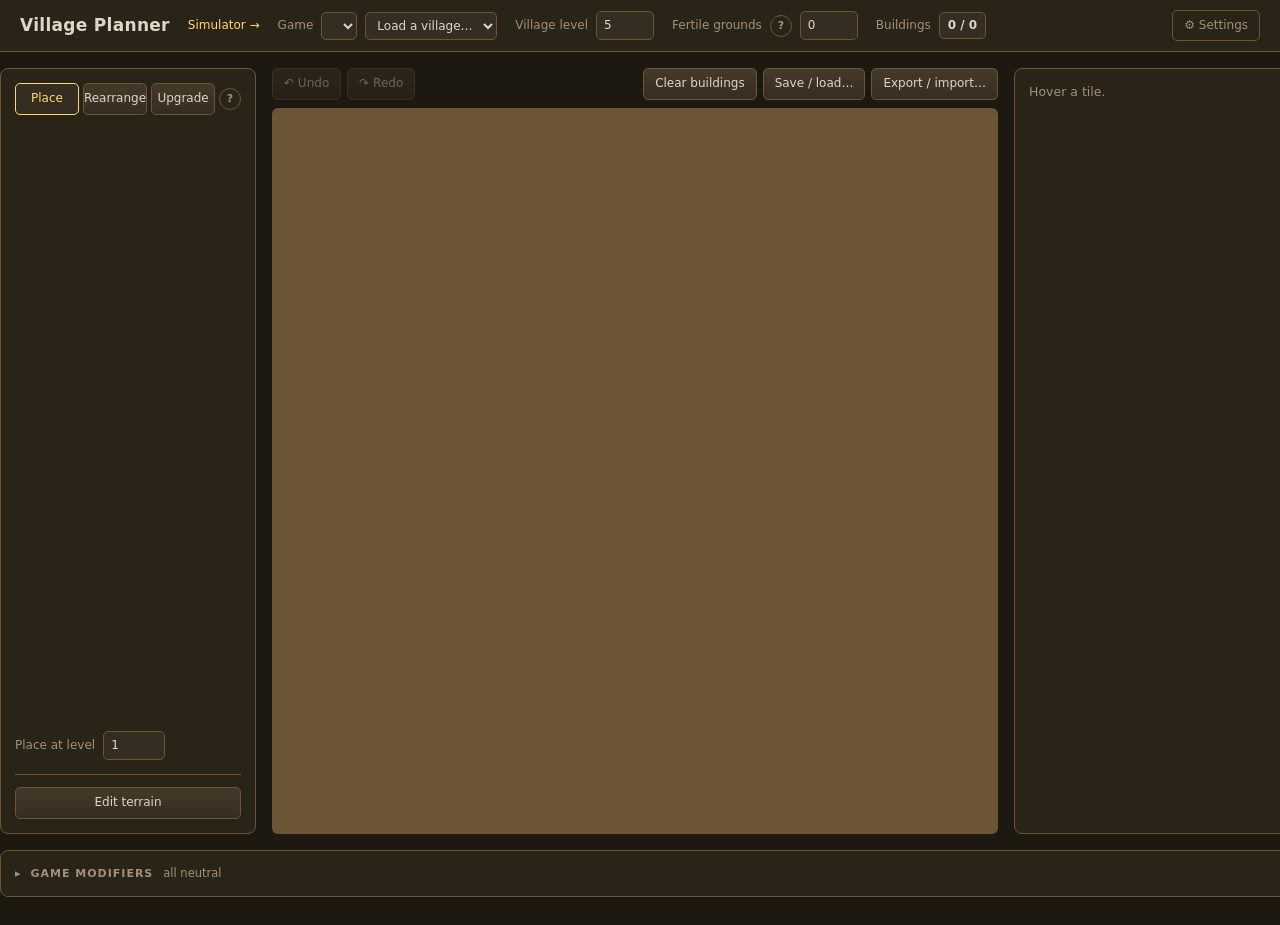
==== commit 32f409ed: "implement heatmap view for a chosen stat given chosen upgrade costs" ====
--- a/web/index.html
+++ b/web/index.html
@@ -65,6 +65,7 @@
       <div class="view-tabs">
         <button type="button" class="view-tab" id="view-place" data-view="place" aria-pressed="true">Place</button>
         <button type="button" class="view-tab" id="view-solve" data-view="solve" aria-pressed="false">Rearrange</button>
+        <button type="button" class="view-tab" id="view-heat" data-view="heat" aria-pressed="false">Upgrade</button>
         <span class="help" id="view-help" title="">?</span>
       </div>
 
@@ -112,6 +113,23 @@
         <textarea id="solve-debug-text" class="solve-debug-text" rows="4" readonly spellcheck="false"
           hidden></textarea>
       </section>
+
+      <section id="heat-view" hidden>
+        <label class="goal-reading">
+          <span>Maximise</span>
+          <select id="heat-stat"></select>
+        </label>
+        <div class="goal-reading">
+          <span>Cost in</span>
+          <div class="choice unit-choice" id="heat-cost"></div>
+        </div>
+        <div class="heat-weights" id="heat-weights" hidden></div>
+        <div class="heat-scale" aria-hidden="true">
+          <span>less</span><span class="heat-ramp"></span><span>more</span>
+        </div>
+        <ol class="heat-list" id="heat-list"></ol>
+        <p class="hint" id="heat-note"></p>
+      </section>
     </aside>
 
     <section class="board">
--- a/web/style.css
+++ b/web/style.css
@@ -55,7 +55,8 @@
 #place-view,
 #build-view,
 #start-view:not([hidden]),
-#solve-view:not([hidden]) {
+#solve-view:not([hidden]),
+#heat-view:not([hidden]) {
   display: flex;
   flex-direction: column;
   flex: 1 1 auto;
@@ -183,6 +184,7 @@
 .palette-grid,
 .stats,
 #solve-view,
+#heat-view,
 .saves-list {
   scrollbar-width: thin;
   scrollbar-color: var(--line) transparent;
@@ -2664,3 +2666,160 @@
   background: none;
   font-weight: 400;
 }
+
+/* ---------- upgrade heatmap ----------
+
+   One hue from dark to the accent: --heat is the building's gain per cost as a
+   percentage of the best on the board. Buildings whose next level adds
+   nothing are grey, and bare ground is dimmed. */
+
+:root {
+  --heat-low: #4a3512;
+  --heat-none: #34302a;
+}
+
+#heat-view {
+  overflow-y: auto;
+  overflow-x: hidden;
+}
+
+.heat-weights {
+  display: grid;
+  grid-template-columns: repeat(3, minmax(0, 1fr));
+  gap: 6px;
+  margin-bottom: 10px;
+  font-size: 11px;
+}
+
+.heat-weights label {
+  display: flex;
+  flex-direction: column;
+  gap: 3px;
+  min-width: 0;
+}
+
+.heat-weights input {
+  width: 100%;
+  box-sizing: border-box;
+  padding: 4px 6px;
+  background: var(--panel-2);
+  border: 1px solid var(--line);
+  border-radius: 5px;
+  color: var(--text);
+  font: inherit;
+}
+
+.heat-weights input:focus {
+  border-color: var(--accent);
+  outline: none;
+}
+
+.heat-scale {
+  display: flex;
+  align-items: center;
+  gap: 6px;
+  margin-bottom: 10px;
+  font-size: 11px;
+  color: var(--muted);
+}
+
+.heat-ramp {
+  flex: 1;
+  height: 8px;
+  border-radius: 4px;
+  background: linear-gradient(to right, var(--heat-low), var(--accent));
+}
+
+.heat-list {
+  list-style: none;
+  margin: 0 0 6px;
+  padding: 0;
+  font-size: 11.5px;
+}
+
+.heat-list li {
+  margin-bottom: 3px;
+}
+
+.heat-list button,
+.heat-head {
+  display: grid;
+  grid-template-columns: 18px minmax(0, 1fr) auto;
+  column-gap: 6px;
+  width: 100%;
+  box-sizing: border-box;
+  padding: 4px 6px;
+  text-align: left;
+}
+
+.heat-head {
+  color: var(--muted);
+  font-size: 11px;
+}
+
+.heat-rank {
+  color: var(--muted);
+  font-variant-numeric: tabular-nums;
+}
+
+.heat-name {
+  overflow: hidden;
+  text-overflow: ellipsis;
+  white-space: nowrap;
+}
+
+.heat-per {
+  text-align: right;
+  font-weight: 700;
+  font-variant-numeric: tabular-nums;
+}
+
+.heat-head .heat-per {
+  font-weight: 400;
+}
+
+.heat-sub {
+  grid-column: 2 / 4;
+  color: var(--muted);
+  font-variant-numeric: tabular-nums;
+}
+
+/* Under the building art (z-index 1), over the terrain. */
+.tile.heat::after,
+.tile.heat-none::after,
+.tile.heat-empty::after {
+  content: "";
+  position: absolute;
+  inset: 0;
+  pointer-events: none;
+}
+
+.tile.heat::after {
+  background: color-mix(in oklab, var(--accent) var(--heat, 0%), var(--heat-low));
+  opacity: 0.9;
+}
+
+.tile.heat-none::after {
+  background: var(--heat-none);
+  opacity: 0.9;
+}
+
+.tile.heat-none .art {
+  opacity: 0.4;
+}
+
+.tile.heat-empty::after {
+  background: var(--bg);
+  opacity: 0.6;
+}
+
+.tile.heat .yield,
+.tile.heat .level,
+.tile.heat-none .level {
+  z-index: 2;
+}
+
+.tile .heat-badge {
+  font-size: 11px;
+  color: #fff;
+}
